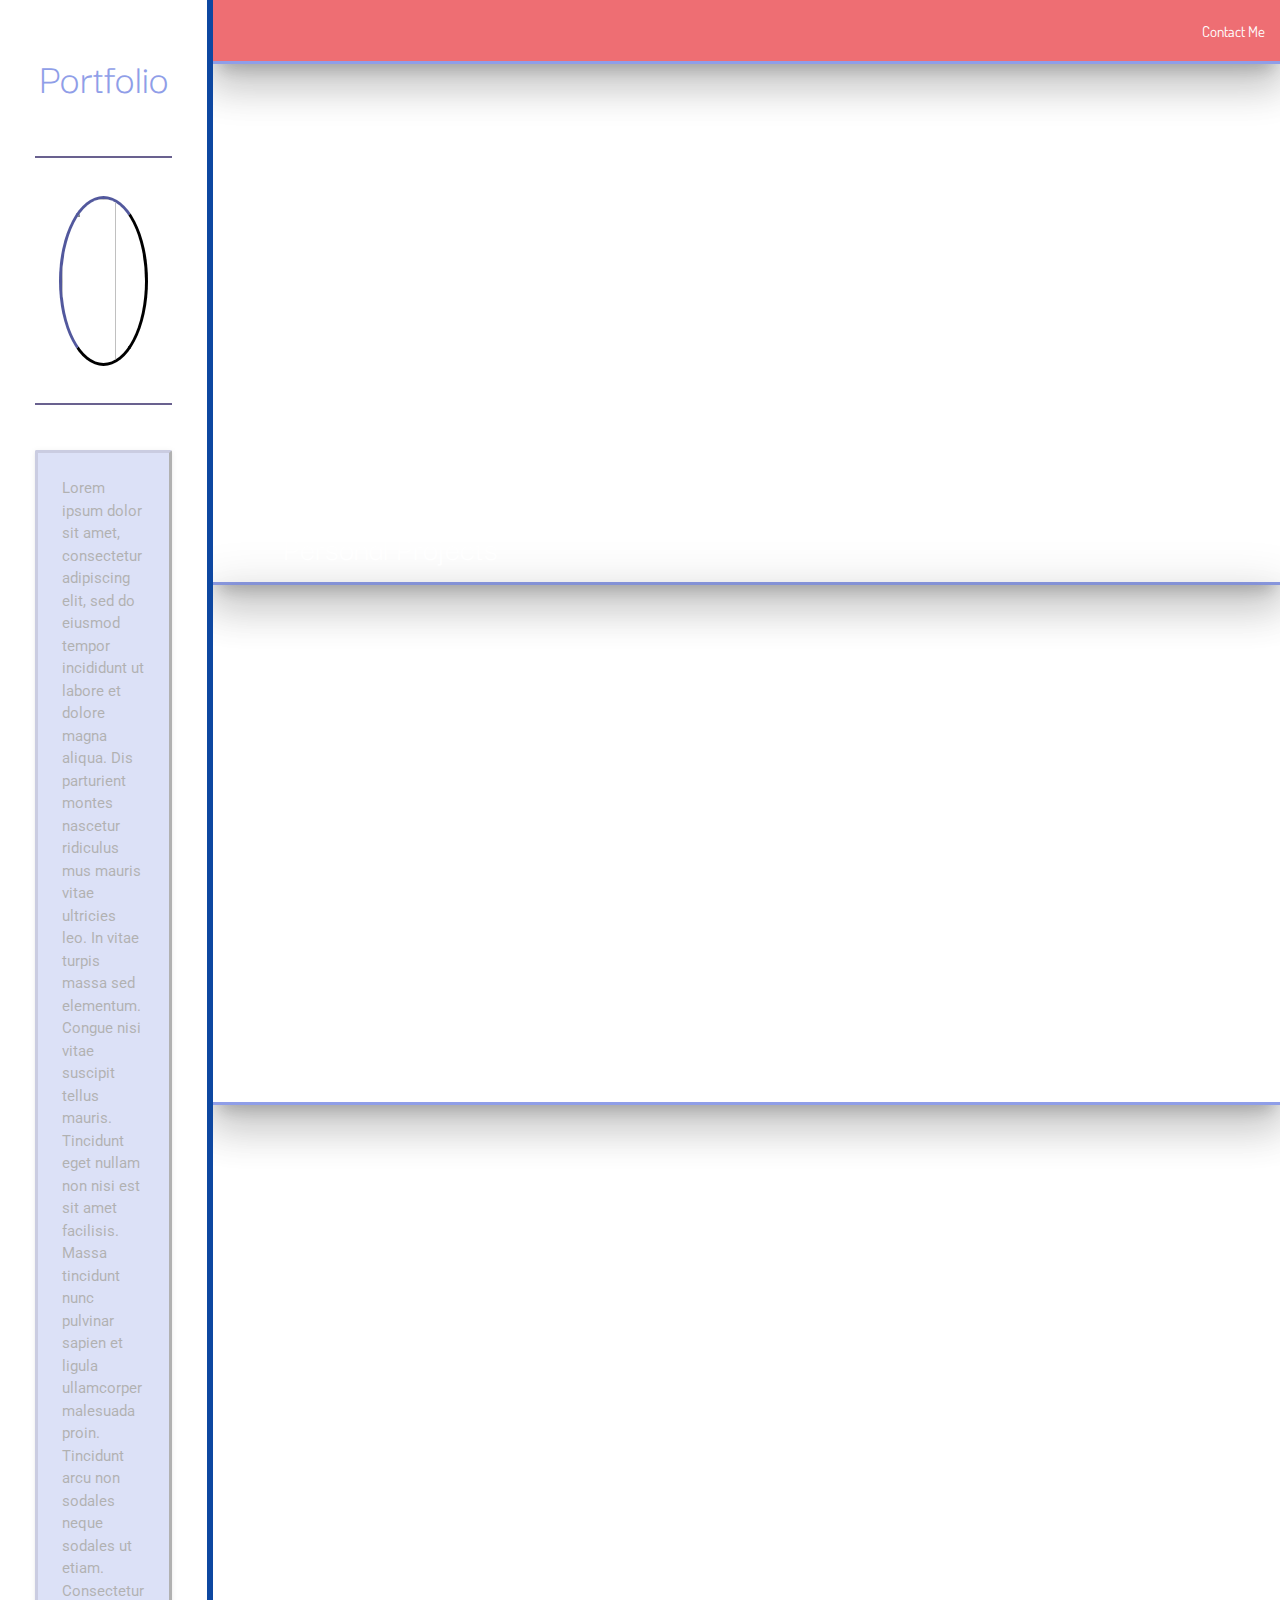
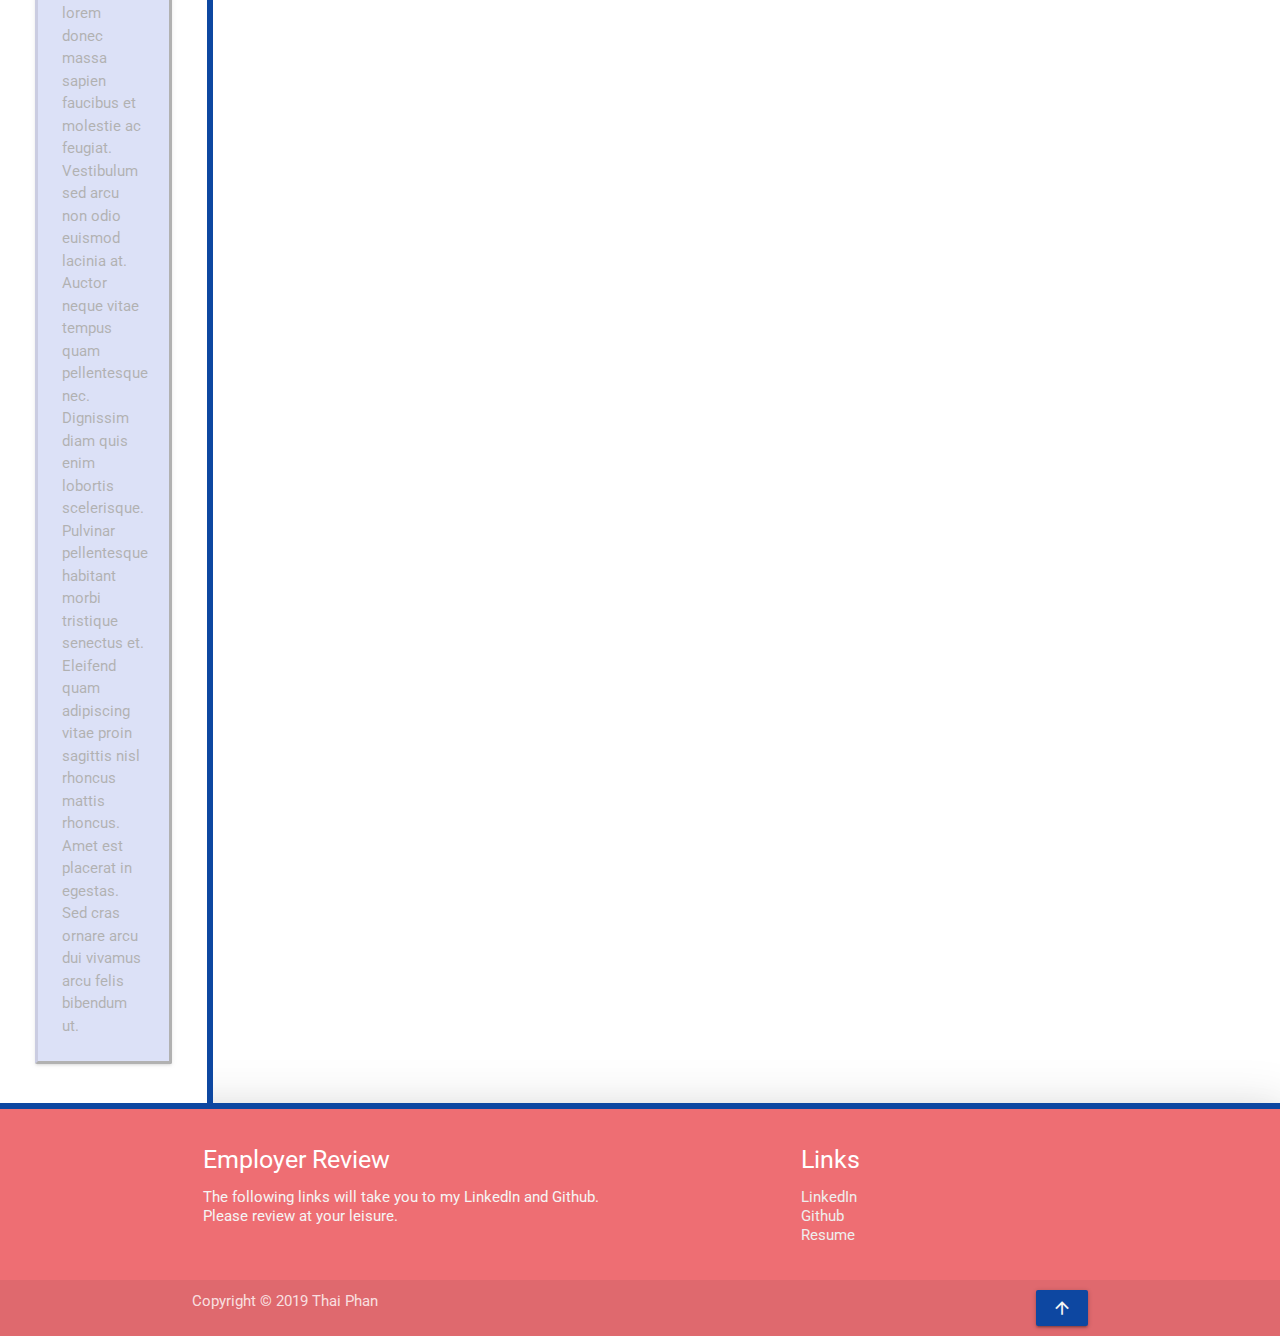
==== test.html @ 40a785ab "editing bio column" ====
<!DOCTYPE html>
<html lang="en-us">

    <head>
        <meta charset="UTF-8">
        <title>My Portfolio</title>

        <!-- CSS Files -->
        <link rel="stylesheet" type="text/css" href="assets/css/reset.css">
        <link rel="stylesheet" type="text/css" href="assets/css/test.css">

        <!-- Jquery CDN -->
        <script src="https://code.jquery.com/jquery-3.4.1.min.js" integrity="sha256-CSXorXvZcTkaix6Yvo6HppcZGetbYMGWSFlBw8HfCJo=" crossorigin="anonymous"></script>

        <!-- Compiled and minified JavaScript for materialize library/framework -->
        <script src="https://cdnjs.cloudflare.com/ajax/libs/materialize/1.0.0/js/materialize.min.js"></script>
        <!-- Compiled and minified CSS -->
        <link rel="stylesheet" href="https://cdnjs.cloudflare.com/ajax/libs/materialize/1.0.0/css/materialize.min.css">

        <!-- Fonts -->
        <link href="https://fonts.googleapis.com/css?family=Cinzel|Darker+Grotesque|Dosis|Roboto|Merriweather|Muli&display=swap" rel="stylesheet">

        <!-- Icons -->
        <link href="https://fonts.googleapis.com/icon?family=Material+Icons" rel="stylesheet">
    </head>

    <body>

        <!-- Beginning of Page Container -->
        <div class="container-fluid col-container">
            <!-- Begining of Page Row-->
            <div class="row row-flex" id="pageRow">
                
                <!-- Side Column -->
                <div class="col s2 card z-depth-0" id="sideBar">
                    <div class="card-content">
                        <h3 id="portfolio">Portfolio</h3>
                        <ul>
                            <li><hr></li>
                            <li><br></li>
                            <li><img id="avatar" src="assets/images/IMG_20190319_120400.jpg"></li>
                            <li><br></li>
                            <li><hr></li>
                            <li><br></li>
                            <li>
                                <div class="card" id="card-bio">
                                    <div class="card-content">
                                        <p id="bio">
                                            Lorem ipsum dolor sit amet, consectetur adipiscing elit, sed do eiusmod tempor incididunt ut labore et dolore magna aliqua. Dis parturient montes nascetur ridiculus mus mauris vitae ultricies leo. In vitae turpis massa sed elementum. Congue nisi vitae suscipit tellus mauris. Tincidunt eget nullam non nisi est sit amet facilisis. Massa tincidunt nunc pulvinar sapien et ligula ullamcorper malesuada proin. Tincidunt arcu non sodales neque sodales ut etiam. Consectetur lorem donec massa sapien faucibus et molestie ac feugiat. Vestibulum sed arcu non odio euismod lacinia at. Auctor neque vitae tempus quam pellentesque nec. Dignissim diam quis enim lobortis scelerisque. Pulvinar pellentesque habitant morbi tristique senectus et. Eleifend quam adipiscing vitae proin sagittis nisl rhoncus mattis rhoncus. Amet est placerat in egestas. Sed cras ornare arcu dui vivamus arcu felis bibendum ut. 
                                        </p>
                                    </div>
                                </div>
                            </li>
                        </ul>
                    </div>
                </div>

                <!-- Main Body -->
                <div class="col s10 container-fluid col-body" style="padding-right: 0px; padding-left: 0px;">
                    <div class="row" id="bodyRow">

                        <!-- Nav Bar -->
                        <nav class="col s12 z-depth-5" style="width: 100%">
                            <div id="nav-bg" class="row nav-wrapper">
                                <ul id="nav-mobile" class="right">
                                    <li><a id="competitive" class="nav-links">Contact Me</a></li>
                                </ul>
                            </div>
                        </nav>

                        <!-- Projects Parallax -->
                        <div id="parallax-container" class="parallax-container col s12">
                            <div class="parallax"><img src="assets/images/backgrounds/digital-art-forest-artwork-8k-87-3840x2160.jpg" style="width: 1000px; height: 800px;"></div>
                        </div>

                        <ul class="collapsible z-depth-5" style="margin: 0px; border: 0px;">
                            <li>
                                <div id="collap-head-projects" class="collapsible-header">
                                    <h4 id="pr" class="header">Personal Projects</h4>
                                </div>
                                <div id="collap-body-bg" class="collapsible-body">
                                
                                <!-- Container for Cards -->
                                <div class="container">
                                    <div class="row">

                                    <!-- Star Wars Game Card -->
                                    <div class="col s12 m7">
                                        <h5 class="thumb-title">Star Wars Game</h5>
                                        <div id="star-card" class="card horizontal z-depth-5">
                                            <div class="card-image">
                                                <a href="https://tp222.github.io/Star_Wars/" target="_blank"><img class="thumbnail" src="assets/images/thumbnails/star-wars.jpg" style="width: 350px; height: 200px;"></a>
                                            </div>
                                            <div class="card-stacked">
                                                <div class="cc-bg card-content">
                                                    <p class="thumb-text">A simple Star Wars click RPG game. Choose a player and battle it out against both friend and foe! See if you have what it takes to be the ultimate warrior!!</p>
                                                </div>
                                                <div id="cl-bg" class="card-action">
                                                    <a id="repository" href="https://github.com/tp222/Star_Wars.git" target="_blank">Repository</a>
                                                </div>
                                            </div>
                                        </div>
                                    </div>

                                    <!-- Halo Trivia Game Card -->
                                    <div class="col s12 m7">
                                        <h5 class="thumb-title">Halo Trivia Game</h5>
                                        <div id="halo-card" class="card horizontal z-depth-5">
                                            <div class="card-image">
                                                <a href="https://tp222.github.io/TriviaGame/" target="_blank"><img class="thumbnail" src="assets/images/thumbnails/halo-infinite-8k-d0-3840x2160.jpg" style="width: 350px; height: 200px;"></a>
                                            </div>
                                            <div class="card-stacked">
                                                <div class="cc-bg card-content">
                                                    <p class="thumb-text">A Halo Trivia Game. The covenant are on the attack!! Quickly join the fray and defend our comrades from enemy forces. Do you have what it takes to send our foes packing??</p>
                                                </div>
                                                <div id="cl-bg" class="card-action">
                                                    <a id="repository" href="https://github.com/tp222/TriviaGame.git" target="_blank">Repository</a>
                                                </div>
                                            </div>
                                        </div>
                                    </div>
                                    </div><!-- End of Cards Row -->
                                </div> <!-- End of Cards Container -->

                                    </div>
                                </li>
                            </ul> <!-- End of Projects Parallax -->

                            <!-- Group Projects Parallax -->
                            <div id="parallax-container" class="parallax-container col s12">
                                    <div class="parallax"><img src="assets/images/backgrounds/remembering-digital-art-landscape-5k-s1-3840x2160.jpg" style="width: 1000px; height: 800px;"></div>
                                </div>
        
                                <ul class="collapsible z-depth-5" style="margin: 0px; border: 0px;">
                                    <li>
                                        <div id="collap-head-group" class="collapsible-header">
                                            <h4 id="pr" class="header">Group Projects</h4>
                                        </div>
                                        <div id="collap-body-bg" class="collapsible-body">
                                        
                                        <!-- Container for Cards -->
                                        <div class="container">
                                            <div class="row">
        
                                            <!-- Ethnic Eats Card -->
                                            <div class="col s12 m7">
                                                <h5 class="thumb-title">Ethnic Eats</h5>
                                                <div id="ethnic-card" class="card horizontal z-depth-5">
                                                    <div class="card-image">
                                                        <a href="https://tp222.github.io/Project_1/" target="_blank"><img class="thumbnail" src="assets/images/thumbnails/scrnli_7_26_2019_1-36-22 PM.jpeg" style="width: 350px; height: 200px;"></a>
                                                    </div>
                                                    <div class="card-stacked">
                                                        <div class="cc-bg card-content">
                                                            <p class="thumb-text">This is the first group project I worked on. We made a recipe search website utilizing two inputs: ethnicity and ingredient.</p>
                                                        </div>
                                                        <div id="cl-bg" class="card-action">
                                                            <a id="repository" href="https://github.com/tp222/Project_1.git" target="_blank">Repository</a>
                                                        </div>
                                                    </div>
                                                </div>
                                            </div>
        
                                            <!-- Literary Fitness Card -->
                                            <div class="col s12 m7">
                                                <h5 class="thumb-title">Lit-Fit</h5>
                                                <div id="star-card" class="card horizontal z-depth-5">
                                                    <div class="card-image">
                                                        <a href="https://project2-teas.herokuapp.com/" target="_blank"><img class="thumbnail" src="assets/images/thumbnails/lit-fit.png" style="width: 350px; height: 200px;"></a>
                                                    </div>
                                                    <div class="card-stacked">
                                                        <div class="cc-bg card-content">
                                                            <p class="thumb-text">A simple Star Wars click RPG game. Choose a player and battle it out against both friend and foe! See if you have what it takes to be the ultimate warrior!!</p>
                                                        </div>
                                                        <div id="cl-bg" class="card-action">
                                                            <a id="repository" href="https://github.com/tp222/Star_Wars.git" target="_blank">Repository</a>
                                                        </div>
                                                    </div>
                                                </div>
                                            </div>
        
                                            </div><!-- End of Cards Row -->
                                        </div> <!-- End of Cards Container -->
        
                                            </div>
                                        </li>
                                    </ul>

                             <!-- Ending Parallax -->
                            <div id="parallax-container" class="parallax-container">
                                <div class="parallax"><img src="assets/images/backgrounds/swan-digital-art-4k-bg-3840x2160.jpg" style="width: 1000px; height: 800px;"></div>
                            </div>

                        </div> <!-- End of Body Row -->
                    </div> <!-- End of Body Container -->
                            

            </div> <!-- End of Page Row -->
        </div> <!-- End of Page Container -->

        <!-- Footer -->
        <div class="container-fluid">
                <footer id="footer" class="page-footer z-depth-5">
                    <div class="container">
                        <div class="row">
                        <div class="col l6 s12">
                            <h5 class="white-text">Employer Review</h5>
                            <p id="emp-comp" class="grey-text text-lighten-4">The following links will take you to my LinkedIn and Github. Please review at your leisure.</p>
                        </div>
                        <div class="col l4 offset-l2 s12">
                            <h5 class="white-text">Links</h5>
                            <ul id="employer-links">
                            <li><a class="link text-lighten-3" href="https://www.linkedin.com/in/thai-phan-a38241186/" target="_blank">LinkedIn</a></li>
                            <li><a class="link text-lighten-3" href="https://github.com/tp222" target="_blank">Github</a></li>
                            <li><a class="link text-lighten-3" href="dummy-resume.pdf" target="_blank">Resume</a></li>
                            </ul>
                        </div>
                        </div>
                    </div>
                    <div class="footer-copyright">
                        <div id="cr" class="container">
                            Copyright © 2019 Thai Phan
                            <a id="top" class="grey-text text-lighten-4 right waves-effect waves-light btn" href="#!"><i class="material-icons">
                                arrow_upward
                                </i></a>
                        </div>
                    </div>
                </footer>
            </div>

        <!-- Javascript File -->
        <script src="assets/javascript/logic.js"></script>
    </body>
    
 </html>
---- assets/css/test.css ----
.row-flex {
    display: flex;
}

#portfolio {
    text-align: center;
    font-family: 'Darker Grotesque', sans-serif;
    color: #8F9EE8;
    margin-bottom: 55px;
}

#collap-head-projects {
    padding-top: 5px;
    padding-bottom: 5px;
    color: white;
    background-image: url(../images/backgrounds/prism.png);
    border-bottom: solid 3px #8F9EE8;
}

#collap-head-group {
    padding-top: 5px;
    padding-bottom: 5px;
    color: white;
    background-image: url(../images/backgrounds/prism.png);
    border-bottom: solid 3px #8F9EE8;
}

#parallax-container {
    height: 450px;
}


.header {
    margin-top: 10px;
    margin-bottom: 10px;
    margin-left: 55px;
    font-family: 'Darker Grotesque', sans-serif;
}

#ethnic-card {
    border-left: solid 5px #0d47a1;
}

#star-card {
    border-left: solid 5px #0d47a1;
}

#halo-card {
    border-left: solid 5px #0d47a1;
}

#collap-body-bg {
    background-image: url(../images/backgrounds/interlaced.png);
}

.cc-bg {
    background-color: #e0e0e0;
    /*background-image: url(../images/backgrounds/random_grey_variations.png);*/
}

#cl-bg {
    background-color: #64b5f6;
}

#repository {
    color: white;
}

.link {
    color: #eeeeee;
}

.link:hover {
    color: turquoise;
}

#employer-links {
    line-height: 0.20in;
}

.thumbnail {
    width: 350px;
    height: 250px;
    opacity: 0.8;
}

.thumbnail:hover {
    opacity: 1.0;
}

#emp-comp {
    line-height: 0.20in;
}

#top {
    background-color: #0d47a1;
}

#avatar {
    border-radius: 50%;
    display: block;
    margin-left: auto;
    margin-right: auto;
    width: 65%;
    height: 170px;
    border: outset 3px #262949;
}

#sideBar {
    border-radius: 0%;
    margin: 0px;
    border-right: solid 6px #0d47a1 ;
    background-image: url(../images/backgrounds/prism.png);
}

#bio {
    color: black;
}

#card-bio {
    opacity: 0.3;
    background-color: #8F9EE8;
    border: outset 3px #262949;
}

#pageRow {
    margin: 0px;
}

#bodyRow {
    margin: 0px;
}

hr { display: block; height: 1px;
    border: 0; border-top: 2px solid #69618F;
    margin: 1em 0; padding: 0; }

#nav-bg {
    background-image: url(../images/backgrounds/prism.png);
    border-bottom: solid 3px #8F9EE8;
}

.nav-links {
    font-family: 'Dosis', sans-serif;
}

#footer {
    background-image: url(../images/backgrounds/prism.png);
    border-top: solid 6px #0d47a1;
}
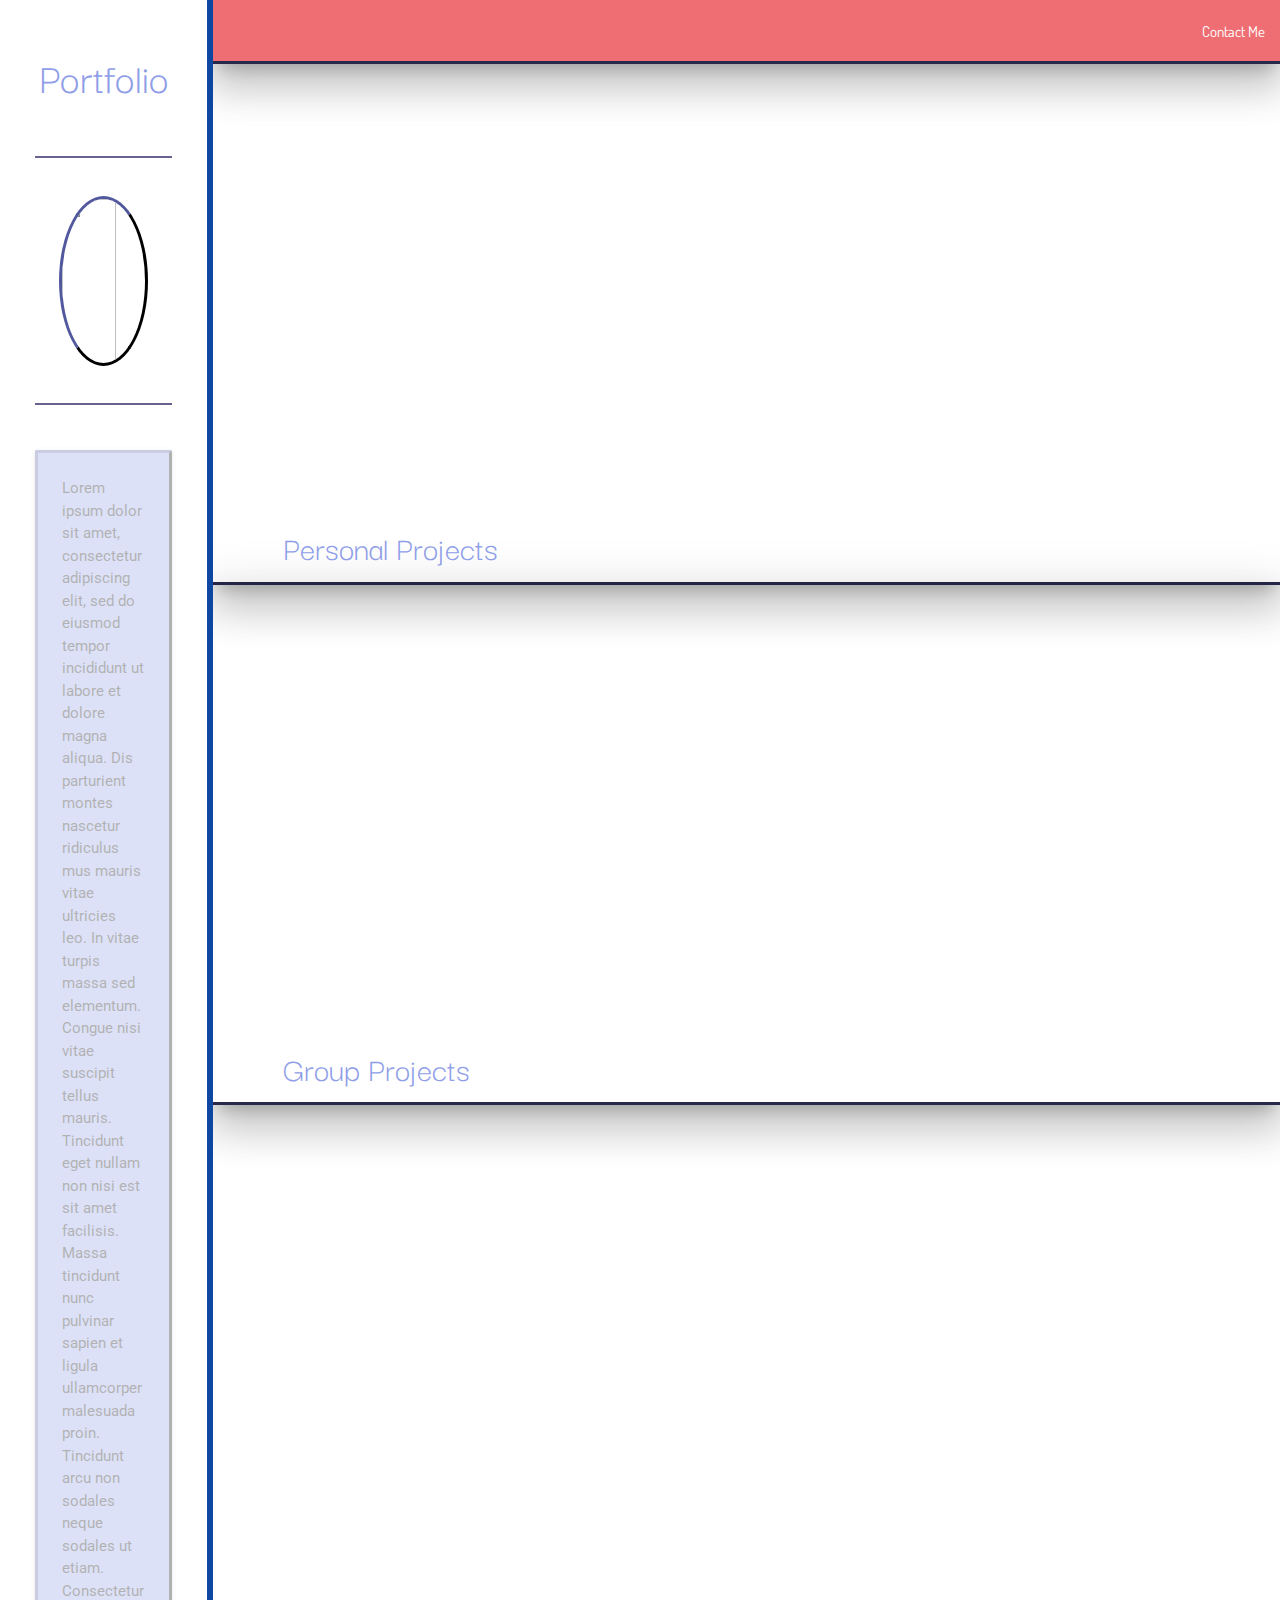
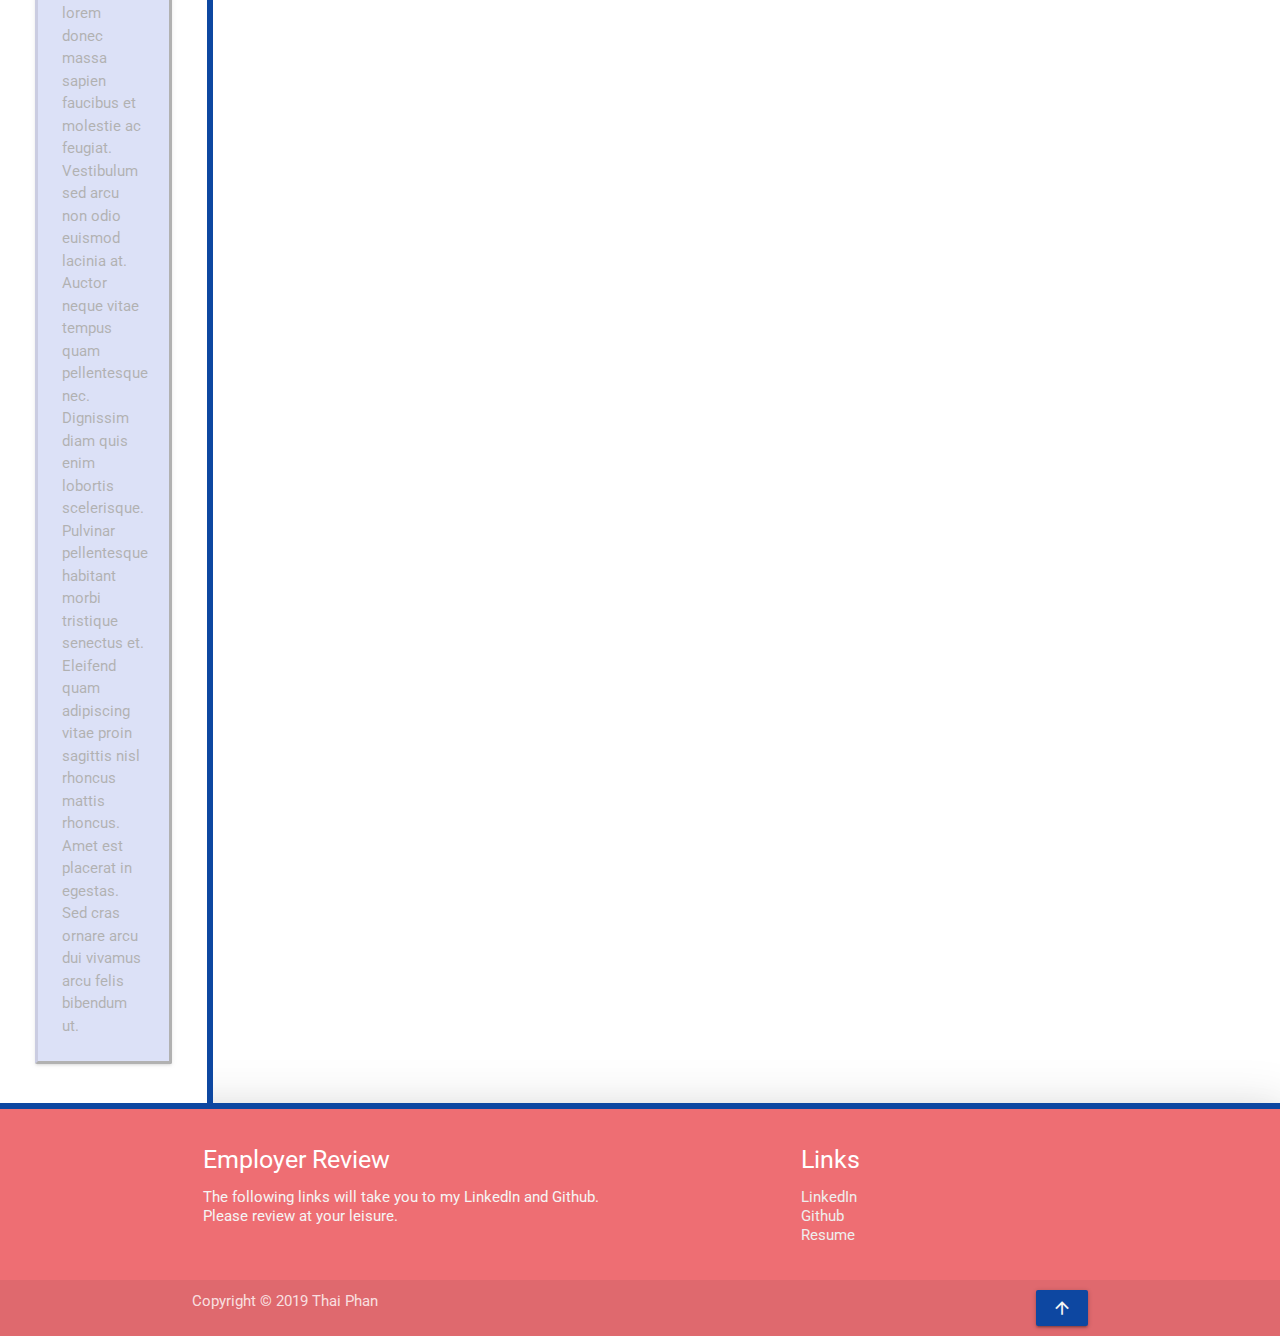
==== commit 35deffdc: "update css" ====
--- a/test.html
+++ b/test.html
@@ -68,7 +68,7 @@
                             </div>
                         </nav>
 
-                        <!-- Projects Parallax -->
+                        <!-- Personal Projects Parallax -->
                         <div id="parallax-container" class="parallax-container col s12">
                             <div class="parallax"><img src="assets/images/backgrounds/digital-art-forest-artwork-8k-87-3840x2160.jpg" style="width: 1000px; height: 800px;"></div>
                         </div>
@@ -80,56 +80,57 @@
                                 </div>
                                 <div id="collap-body-bg" class="collapsible-body">
                                 
-                                <!-- Container for Cards -->
-                                <div class="container">
-                                    <div class="row">
-
-                                    <!-- Star Wars Game Card -->
-                                    <div class="col s12 m7">
-                                        <h5 class="thumb-title">Star Wars Game</h5>
-                                        <div id="star-card" class="card horizontal z-depth-5">
-                                            <div class="card-image">
-                                                <a href="https://tp222.github.io/Star_Wars/" target="_blank"><img class="thumbnail" src="assets/images/thumbnails/star-wars.jpg" style="width: 350px; height: 200px;"></a>
+                                    <!-- Container for Personal Projects Cards -->
+                                    <div class="container">
+                                        <div class="row">
+
+                                            <!-- Star Wars Game Card -->
+                                            <div class="col s12 m7">
+                                                <h5 class="thumb-title">Star Wars Game</h5>
+                                                <div id="project-card" class="card horizontal z-depth-5">
+                                                    <div class="card-image">
+                                                        <a href="https://tp222.github.io/Star_Wars/" target="_blank"><img class="thumbnail" src="assets/images/thumbnails/star-wars.jpg" style="width: 350px; height: 200px;"></a>
+                                                    </div>
+                                                    <div class="card-stacked">
+                                                        <div class="cc-bg card-content">
+                                                            <p class="thumb-text">A simple Star Wars click RPG game. Choose a player and battle it out against both friend and foe! See if you have what it takes to be the ultimate warrior!!</p>
+                                                        </div>
+                                                        <div id="cl-bg" class="card-action">
+                                                            <a id="repository" href="https://github.com/tp222/Star_Wars.git" target="_blank">Repository</a>
+                                                        </div>
+                                                    </div>
+                                                </div>
                                             </div>
-                                            <div class="card-stacked">
-                                                <div class="cc-bg card-content">
-                                                    <p class="thumb-text">A simple Star Wars click RPG game. Choose a player and battle it out against both friend and foe! See if you have what it takes to be the ultimate warrior!!</p>
-                                                </div>
-                                                <div id="cl-bg" class="card-action">
-                                                    <a id="repository" href="https://github.com/tp222/Star_Wars.git" target="_blank">Repository</a>
+
+                                            <!-- Halo Trivia Game Card -->
+                                            <div class="col s12 m7">
+                                                <h5 class="thumb-title">Halo Trivia Game</h5>
+                                                <div id="project-card" class="card horizontal z-depth-5">
+                                                    <div class="card-image">
+                                                        <a href="https://tp222.github.io/TriviaGame/" target="_blank"><img class="thumbnail" src="assets/images/thumbnails/halo-infinite-8k-d0-3840x2160.jpg" style="width: 350px; height: 200px;"></a>
+                                                    </div>
+                                                    <div class="card-stacked">
+                                                        <div class="cc-bg card-content">
+                                                            <p class="thumb-text">A Halo Trivia Game. The covenant are on the attack!! Quickly join the fray and defend our comrades from enemy forces. Do you have what it takes to send our foes packing??</p>
+                                                        </div>
+                                                        <div id="cl-bg" class="card-action">
+                                                            <a id="repository" href="https://github.com/tp222/TriviaGame.git" target="_blank">Repository</a>
+                                                        </div>
+                                                    </div>
                                                 </div>
                                             </div>
-                                        </div>
-                                    </div>
-
-                                    <!-- Halo Trivia Game Card -->
-                                    <div class="col s12 m7">
-                                        <h5 class="thumb-title">Halo Trivia Game</h5>
-                                        <div id="halo-card" class="card horizontal z-depth-5">
-                                            <div class="card-image">
-                                                <a href="https://tp222.github.io/TriviaGame/" target="_blank"><img class="thumbnail" src="assets/images/thumbnails/halo-infinite-8k-d0-3840x2160.jpg" style="width: 350px; height: 200px;"></a>
-                                            </div>
-                                            <div class="card-stacked">
-                                                <div class="cc-bg card-content">
-                                                    <p class="thumb-text">A Halo Trivia Game. The covenant are on the attack!! Quickly join the fray and defend our comrades from enemy forces. Do you have what it takes to send our foes packing??</p>
-                                                </div>
-                                                <div id="cl-bg" class="card-action">
-                                                    <a id="repository" href="https://github.com/tp222/TriviaGame.git" target="_blank">Repository</a>
-                                                </div>
-                                            </div>
-                                        </div>
-                                    </div>
-                                    </div><!-- End of Cards Row -->
-                                </div> <!-- End of Cards Container -->
-
-                                    </div>
-                                </li>
-                            </ul> <!-- End of Projects Parallax -->
+
+                                        </div><!-- End of Cards Row -->
+                                    </div> <!-- End of Cards Container -->
+
+                                </div>
+                            </li>
+                        </ul> <!-- End of Personal Projects Parallax -->
 
                             <!-- Group Projects Parallax -->
                             <div id="parallax-container" class="parallax-container col s12">
                                     <div class="parallax"><img src="assets/images/backgrounds/remembering-digital-art-landscape-5k-s1-3840x2160.jpg" style="width: 1000px; height: 800px;"></div>
-                                </div>
+                            </div>
         
                                 <ul class="collapsible z-depth-5" style="margin: 0px; border: 0px;">
                                     <li>
@@ -138,54 +139,54 @@
                                         </div>
                                         <div id="collap-body-bg" class="collapsible-body">
                                         
-                                        <!-- Container for Cards -->
+                                        <!-- Container for Group Project Cards -->
                                         <div class="container">
                                             <div class="row">
         
-                                            <!-- Ethnic Eats Card -->
-                                            <div class="col s12 m7">
-                                                <h5 class="thumb-title">Ethnic Eats</h5>
-                                                <div id="ethnic-card" class="card horizontal z-depth-5">
-                                                    <div class="card-image">
-                                                        <a href="https://tp222.github.io/Project_1/" target="_blank"><img class="thumbnail" src="assets/images/thumbnails/scrnli_7_26_2019_1-36-22 PM.jpeg" style="width: 350px; height: 200px;"></a>
-                                                    </div>
-                                                    <div class="card-stacked">
-                                                        <div class="cc-bg card-content">
-                                                            <p class="thumb-text">This is the first group project I worked on. We made a recipe search website utilizing two inputs: ethnicity and ingredient.</p>
-                                                        </div>
-                                                        <div id="cl-bg" class="card-action">
-                                                            <a id="repository" href="https://github.com/tp222/Project_1.git" target="_blank">Repository</a>
-                                                        </div>
-                                                    </div>
-                                                </div>
-                                            </div>
-        
-                                            <!-- Literary Fitness Card -->
-                                            <div class="col s12 m7">
-                                                <h5 class="thumb-title">Lit-Fit</h5>
-                                                <div id="star-card" class="card horizontal z-depth-5">
-                                                    <div class="card-image">
-                                                        <a href="https://project2-teas.herokuapp.com/" target="_blank"><img class="thumbnail" src="assets/images/thumbnails/lit-fit.png" style="width: 350px; height: 200px;"></a>
-                                                    </div>
-                                                    <div class="card-stacked">
-                                                        <div class="cc-bg card-content">
-                                                            <p class="thumb-text">A simple Star Wars click RPG game. Choose a player and battle it out against both friend and foe! See if you have what it takes to be the ultimate warrior!!</p>
-                                                        </div>
-                                                        <div id="cl-bg" class="card-action">
-                                                            <a id="repository" href="https://github.com/tp222/Star_Wars.git" target="_blank">Repository</a>
-                                                        </div>
-                                                    </div>
-                                                </div>
-                                            </div>
-        
+                                                <!-- Ethnic Eats Card -->
+                                                <div class="col s12 m7">
+                                                    <h5 class="thumb-title">Ethnic Eats</h5>
+                                                    <div id="project-card" class="card horizontal z-depth-5">
+                                                        <div class="card-image">
+                                                            <a href="https://tp222.github.io/Project_1/" target="_blank"><img class="thumbnail" src="assets/images/thumbnails/scrnli_7_26_2019_1-36-22 PM.jpeg" style="width: 350px; height: 200px;"></a>
+                                                        </div>
+                                                        <div class="card-stacked">
+                                                            <div class="cc-bg card-content">
+                                                                <p class="thumb-text">This is the first group project I worked on. We made a recipe search website utilizing two inputs: ethnicity and ingredient.</p>
+                                                            </div>
+                                                            <div id="cl-bg" class="card-action">
+                                                                <a id="repository" href="https://github.com/tp222/Project_1.git" target="_blank">Repository</a>
+                                                            </div>
+                                                        </div>
+                                                    </div>
+                                                </div>
+            
+                                                <!-- Literary Fitness Card -->
+                                                <div class="col s12 m7">
+                                                    <h5 class="thumb-title">Lit-Fit</h5>
+                                                    <div id="project-card" class="card horizontal z-depth-5">
+                                                        <div class="card-image">
+                                                            <a href="https://project2-teas.herokuapp.com/" target="_blank"><img class="thumbnail" src="assets/images/thumbnails/lit-fit.png" style="width: 350px; height: 200px;"></a>
+                                                        </div>
+                                                        <div class="card-stacked">
+                                                            <div class="cc-bg card-content">
+                                                                <p class="thumb-text">A simple Star Wars click RPG game. Choose a player and battle it out against both friend and foe! See if you have what it takes to be the ultimate warrior!!</p>
+                                                            </div>
+                                                            <div id="cl-bg" class="card-action">
+                                                                <a id="repository" href="https://github.com/tp222/Project-2.git" target="_blank">Repository</a>
+                                                            </div>
+                                                        </div>
+                                                    </div>
+                                                </div>
+            
                                             </div><!-- End of Cards Row -->
                                         </div> <!-- End of Cards Container -->
         
-                                            </div>
-                                        </li>
-                                    </ul>
-
-                             <!-- Ending Parallax -->
+                                        </div>
+                                    </li>
+                                </ul> <!-- End of Group Projects Parallax -->
+                            
+                            <!-- Ending Parallax -->
                             <div id="parallax-container" class="parallax-container">
                                 <div class="parallax"><img src="assets/images/backgrounds/swan-digital-art-4k-bg-3840x2160.jpg" style="width: 1000px; height: 800px;"></div>
                             </div>
@@ -193,42 +194,40 @@
                         </div> <!-- End of Body Row -->
                     </div> <!-- End of Body Container -->
                             
-
             </div> <!-- End of Page Row -->
         </div> <!-- End of Page Container -->
 
         <!-- Footer -->
-        <div class="container-fluid">
-                <footer id="footer" class="page-footer z-depth-5">
-                    <div class="container">
-                        <div class="row">
-                        <div class="col l6 s12">
-                            <h5 class="white-text">Employer Review</h5>
-                            <p id="emp-comp" class="grey-text text-lighten-4">The following links will take you to my LinkedIn and Github. Please review at your leisure.</p>
-                        </div>
-                        <div class="col l4 offset-l2 s12">
-                            <h5 class="white-text">Links</h5>
-                            <ul id="employer-links">
-                            <li><a class="link text-lighten-3" href="https://www.linkedin.com/in/thai-phan-a38241186/" target="_blank">LinkedIn</a></li>
-                            <li><a class="link text-lighten-3" href="https://github.com/tp222" target="_blank">Github</a></li>
-                            <li><a class="link text-lighten-3" href="dummy-resume.pdf" target="_blank">Resume</a></li>
-                            </ul>
-                        </div>
-                        </div>
-                    </div>
-                    <div class="footer-copyright">
-                        <div id="cr" class="container">
-                            Copyright © 2019 Thai Phan
-                            <a id="top" class="grey-text text-lighten-4 right waves-effect waves-light btn" href="#!"><i class="material-icons">
-                                arrow_upward
-                                </i></a>
-                        </div>
-                    </div>
-                </footer>
+        <footer id="footer" class="page-footer z-depth-5">
+            <div class="container">
+                <div class="row">
+                <div class="col l6 s12">
+                    <h5 class="white-text">Employer Review</h5>
+                    <p id="emp-comp" class="grey-text text-lighten-4">The following links will take you to my LinkedIn and Github. Please review at your leisure.</p>
+                </div>
+                <div class="col l4 offset-l2 s12">
+                    <h5 class="white-text">Links</h5>
+                    <ul id="employer-links">
+                    <li><a class="link text-lighten-3" href="https://www.linkedin.com/in/thai-phan-a38241186/" target="_blank">LinkedIn</a></li>
+                    <li><a class="link text-lighten-3" href="https://github.com/tp222" target="_blank">Github</a></li>
+                    <li><a class="link text-lighten-3" href="dummy-resume.pdf" target="_blank">Resume</a></li>
+                    </ul>
+                </div>
+                </div>
             </div>
-
+            <div class="footer-copyright">
+                <div id="cr" class="container">
+                    Copyright © 2019 Thai Phan
+                    <a id="top" class="grey-text text-lighten-4 right waves-effect waves-light btn" href="#!"><i class="material-icons">
+                        arrow_upward
+                        </i></a>
+                </div>
+            </div>
+        </footer>
+            
         <!-- Javascript File -->
         <script src="assets/javascript/logic.js"></script>
+
     </body>
     
  </html>--- a/assets/css/test.css
+++ b/assets/css/test.css
@@ -12,17 +12,26 @@
 #collap-head-projects {
     padding-top: 5px;
     padding-bottom: 5px;
-    color: white;
+    color: #8F9EE8;
     background-image: url(../images/backgrounds/prism.png);
-    border-bottom: solid 3px #8F9EE8;
+    border-bottom: solid 3px #262949;
 }
 
 #collap-head-group {
     padding-top: 5px;
     padding-bottom: 5px;
-    color: white;
+    color: #8F9EE8;
     background-image: url(../images/backgrounds/prism.png);
-    border-bottom: solid 3px #8F9EE8;
+    border-bottom: solid 3px #262949;
+}
+
+.header:hover {
+    color: black;
+    text-shadow:
+		-1px -1px 0 #0d47a1,
+		1px -1px 0 #0d47a1,
+		-1px 1px 0 #0d47a1,
+		1px 1px 0 #0d47a1;
 }
 
 #parallax-container {
@@ -37,16 +46,10 @@
     font-family: 'Darker Grotesque', sans-serif;
 }
 
-#ethnic-card {
+#project-card {
     border-left: solid 5px #0d47a1;
-}
-
-#star-card {
-    border-left: solid 5px #0d47a1;
-}
-
-#halo-card {
-    border-left: solid 5px #0d47a1;
+    margin-left: auto;
+    margin-right: auto;
 }
 
 #collap-body-bg {
@@ -86,6 +89,15 @@
 
 .thumbnail:hover {
     opacity: 1.0;
+}
+
+.thumb-title {
+    font-family: 'Merriweather', serif;
+}
+
+.thumb-text {
+    line-height: 0.2in;
+    font-family: 'Muli', sans-serif;
 }
 
 #emp-comp {
@@ -137,7 +149,7 @@
 
 #nav-bg {
     background-image: url(../images/backgrounds/prism.png);
-    border-bottom: solid 3px #8F9EE8;
+    border-bottom: solid 3px #262949;
 }
 
 .nav-links {
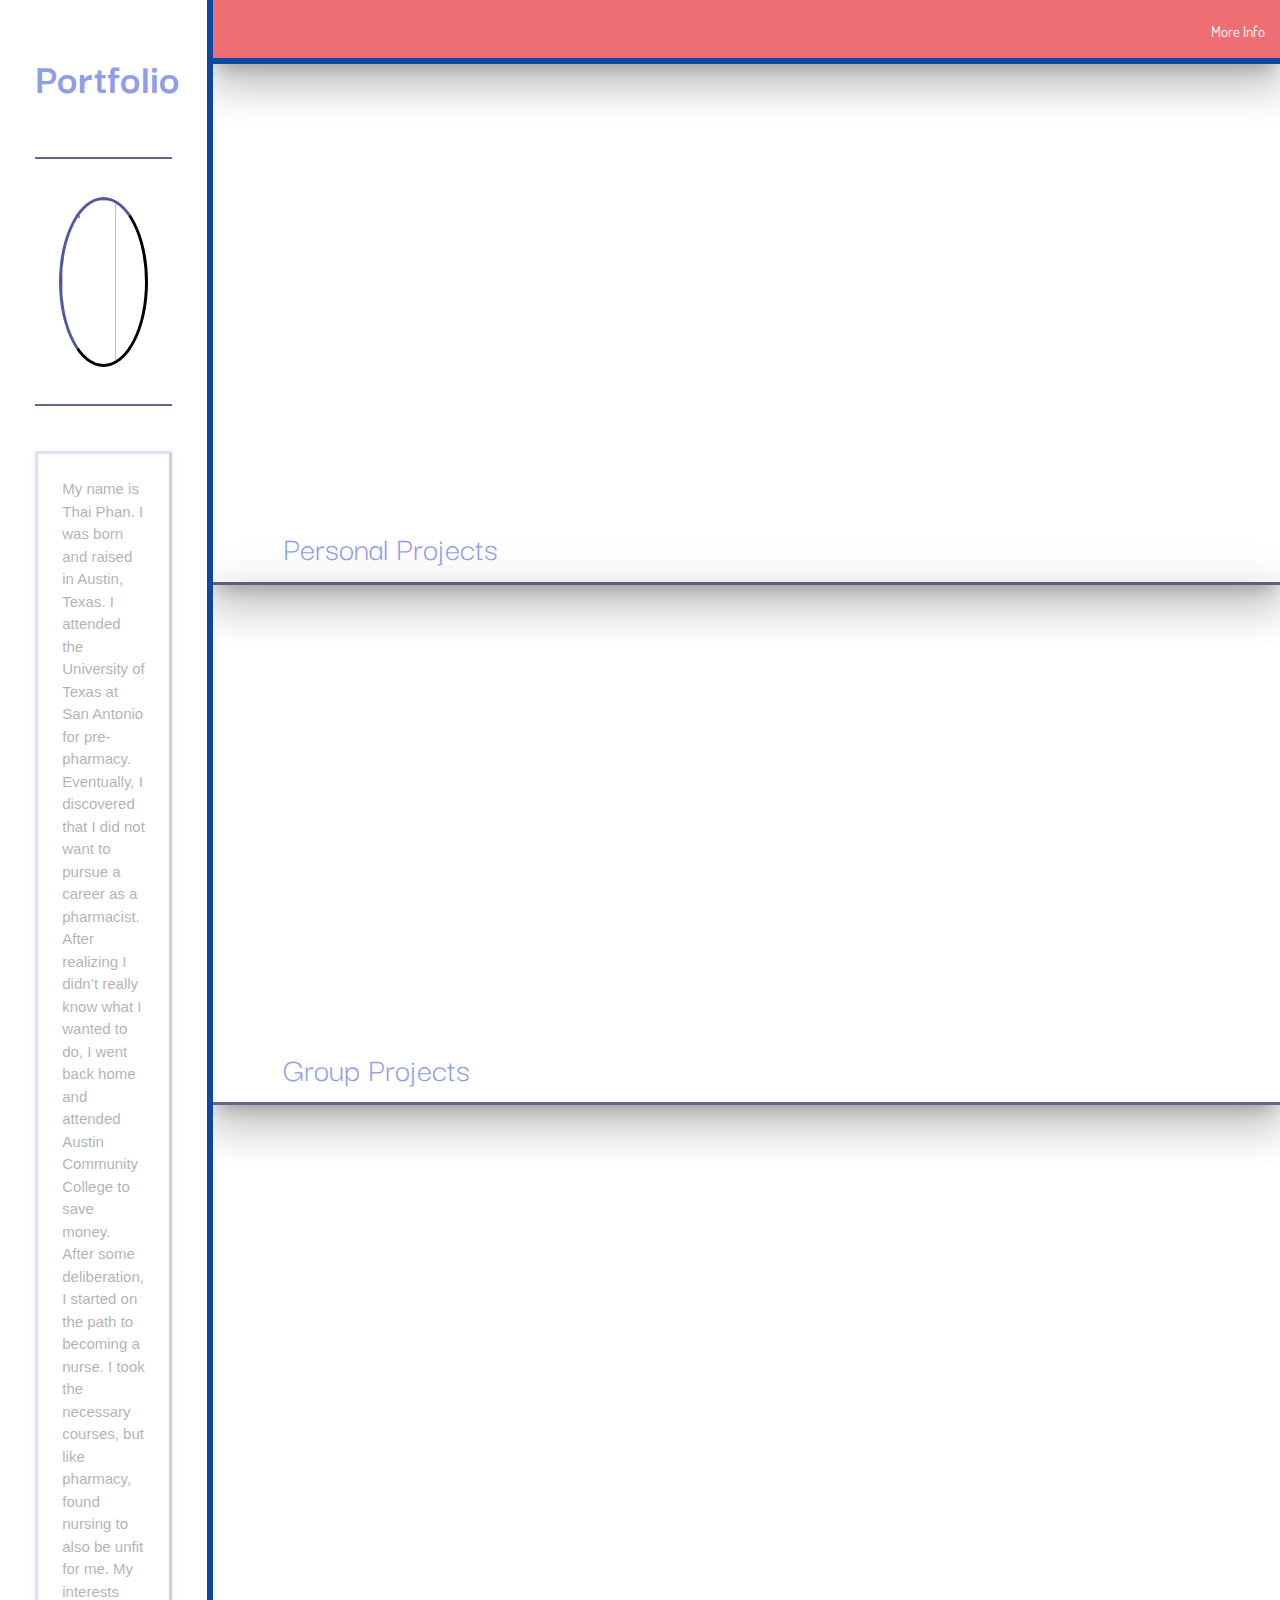
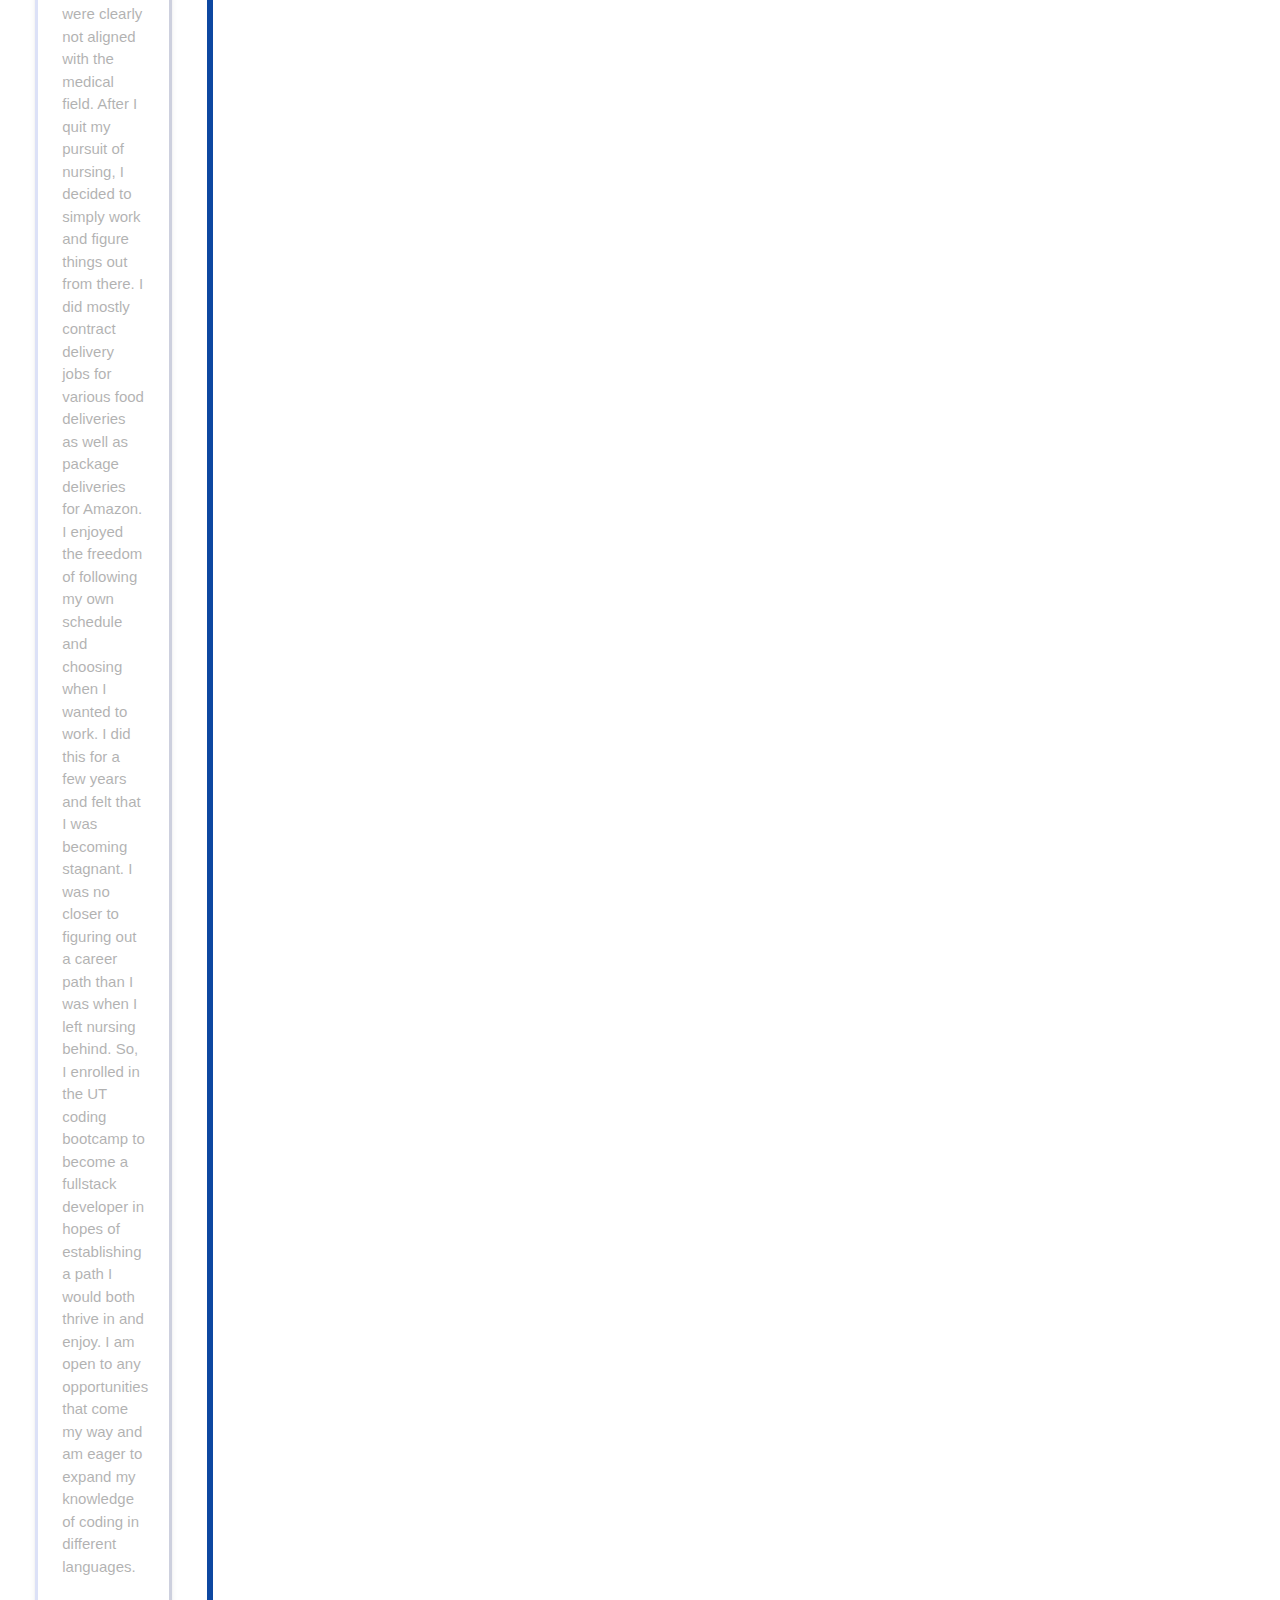
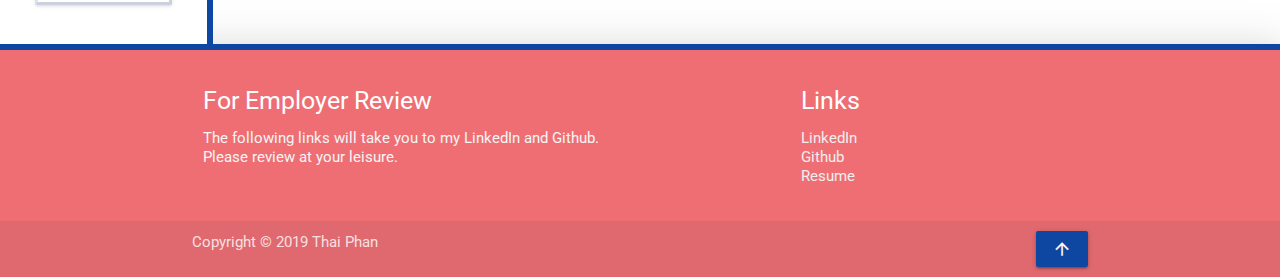
==== commit d2ff9fa9: "linked my profil github" ====
--- a/test.html
+++ b/test.html
@@ -34,7 +34,7 @@
                 <!-- Side Column -->
                 <div class="col s2 card z-depth-0" id="sideBar">
                     <div class="card-content">
-                        <h3 id="portfolio">Portfolio</h3>
+                        <h3 style="text-align: center; margin-bottom: 55px;"><a id="portfolio" href="https://github.com/tp222/My-Porfolio.git" target="_blank">Portfolio</a></h3>
                         <ul>
                             <li><hr></li>
                             <li><br></li>
@@ -46,7 +46,7 @@
                                 <div class="card" id="card-bio">
                                     <div class="card-content">
                                         <p id="bio">
-                                            Lorem ipsum dolor sit amet, consectetur adipiscing elit, sed do eiusmod tempor incididunt ut labore et dolore magna aliqua. Dis parturient montes nascetur ridiculus mus mauris vitae ultricies leo. In vitae turpis massa sed elementum. Congue nisi vitae suscipit tellus mauris. Tincidunt eget nullam non nisi est sit amet facilisis. Massa tincidunt nunc pulvinar sapien et ligula ullamcorper malesuada proin. Tincidunt arcu non sodales neque sodales ut etiam. Consectetur lorem donec massa sapien faucibus et molestie ac feugiat. Vestibulum sed arcu non odio euismod lacinia at. Auctor neque vitae tempus quam pellentesque nec. Dignissim diam quis enim lobortis scelerisque. Pulvinar pellentesque habitant morbi tristique senectus et. Eleifend quam adipiscing vitae proin sagittis nisl rhoncus mattis rhoncus. Amet est placerat in egestas. Sed cras ornare arcu dui vivamus arcu felis bibendum ut. 
+                                            My name is Thai Phan. I was born and raised in Austin, Texas. I attended the University of Texas at San Antonio for pre-pharmacy. Eventually, I discovered that I did not want to pursue a career as a pharmacist. After realizing I didn’t really know what I wanted to do, I went back home and attended Austin Community College to save money. After some deliberation, I started on the path to becoming a nurse. I took the necessary courses, but like pharmacy, found nursing to also be unfit for me. My interests were clearly not aligned with the medical field. After I quit my pursuit of nursing, I decided to simply work and figure things out from there. I did mostly contract delivery jobs for various food deliveries as well as package deliveries for Amazon. I enjoyed the freedom of following my own schedule and choosing when I wanted to work. I did this for a few years and felt that I was becoming stagnant. I was no closer to figuring out a career path than I was when I left nursing behind. So, I enrolled in the UT coding bootcamp to become a fullstack developer in hopes of establishing a path I would both thrive in and enjoy. I am open to any opportunities that come my way and am eager to expand my knowledge of coding in different languages.
                                         </p>
                                     </div>
                                 </div>
@@ -63,7 +63,7 @@
                         <nav class="col s12 z-depth-5" style="width: 100%">
                             <div id="nav-bg" class="row nav-wrapper">
                                 <ul id="nav-mobile" class="right">
-                                    <li><a id="competitive" class="nav-links">Contact Me</a></li>
+                                    <li><a id="competitive" class="nav-links">More Info</a></li>
                                 </ul>
                             </div>
                         </nav>
@@ -202,7 +202,7 @@
             <div class="container">
                 <div class="row">
                 <div class="col l6 s12">
-                    <h5 class="white-text">Employer Review</h5>
+                    <h5 class="white-text">For Employer Review</h5>
                     <p id="emp-comp" class="grey-text text-lighten-4">The following links will take you to my LinkedIn and Github. Please review at your leisure.</p>
                 </div>
                 <div class="col l4 offset-l2 s12">
--- a/assets/css/test.css
+++ b/assets/css/test.css
@@ -3,10 +3,9 @@
 }
 
 #portfolio {
-    text-align: center;
     font-family: 'Darker Grotesque', sans-serif;
     color: #8F9EE8;
-    margin-bottom: 55px;
+    font-weight: bold;
 }
 
 #collap-head-projects {
@@ -14,7 +13,7 @@
     padding-bottom: 5px;
     color: #8F9EE8;
     background-image: url(../images/backgrounds/prism.png);
-    border-bottom: solid 3px #262949;
+    border-bottom: solid 3px #69618F;
 }
 
 #collap-head-group {
@@ -22,16 +21,7 @@
     padding-bottom: 5px;
     color: #8F9EE8;
     background-image: url(../images/backgrounds/prism.png);
-    border-bottom: solid 3px #262949;
-}
-
-.header:hover {
-    color: black;
-    text-shadow:
-		-1px -1px 0 #0d47a1,
-		1px -1px 0 #0d47a1,
-		-1px 1px 0 #0d47a1,
-		1px 1px 0 #0d47a1;
+    border-bottom: solid 3px #69618F;
 }
 
 #parallax-container {
@@ -127,12 +117,14 @@
 
 #bio {
     color: black;
+    font-family: Arial, Helvetica, sans-serif;
+    
 }
 
 #card-bio {
     opacity: 0.3;
-    background-color: #8F9EE8;
-    border: outset 3px #262949;
+    background-color: white;
+    border: outset 3px #8F9EE8;
 }
 
 #pageRow {
@@ -149,7 +141,7 @@
 
 #nav-bg {
     background-image: url(../images/backgrounds/prism.png);
-    border-bottom: solid 3px #262949;
+    border-bottom: solid 6px #0d47a1;
 }
 
 .nav-links {
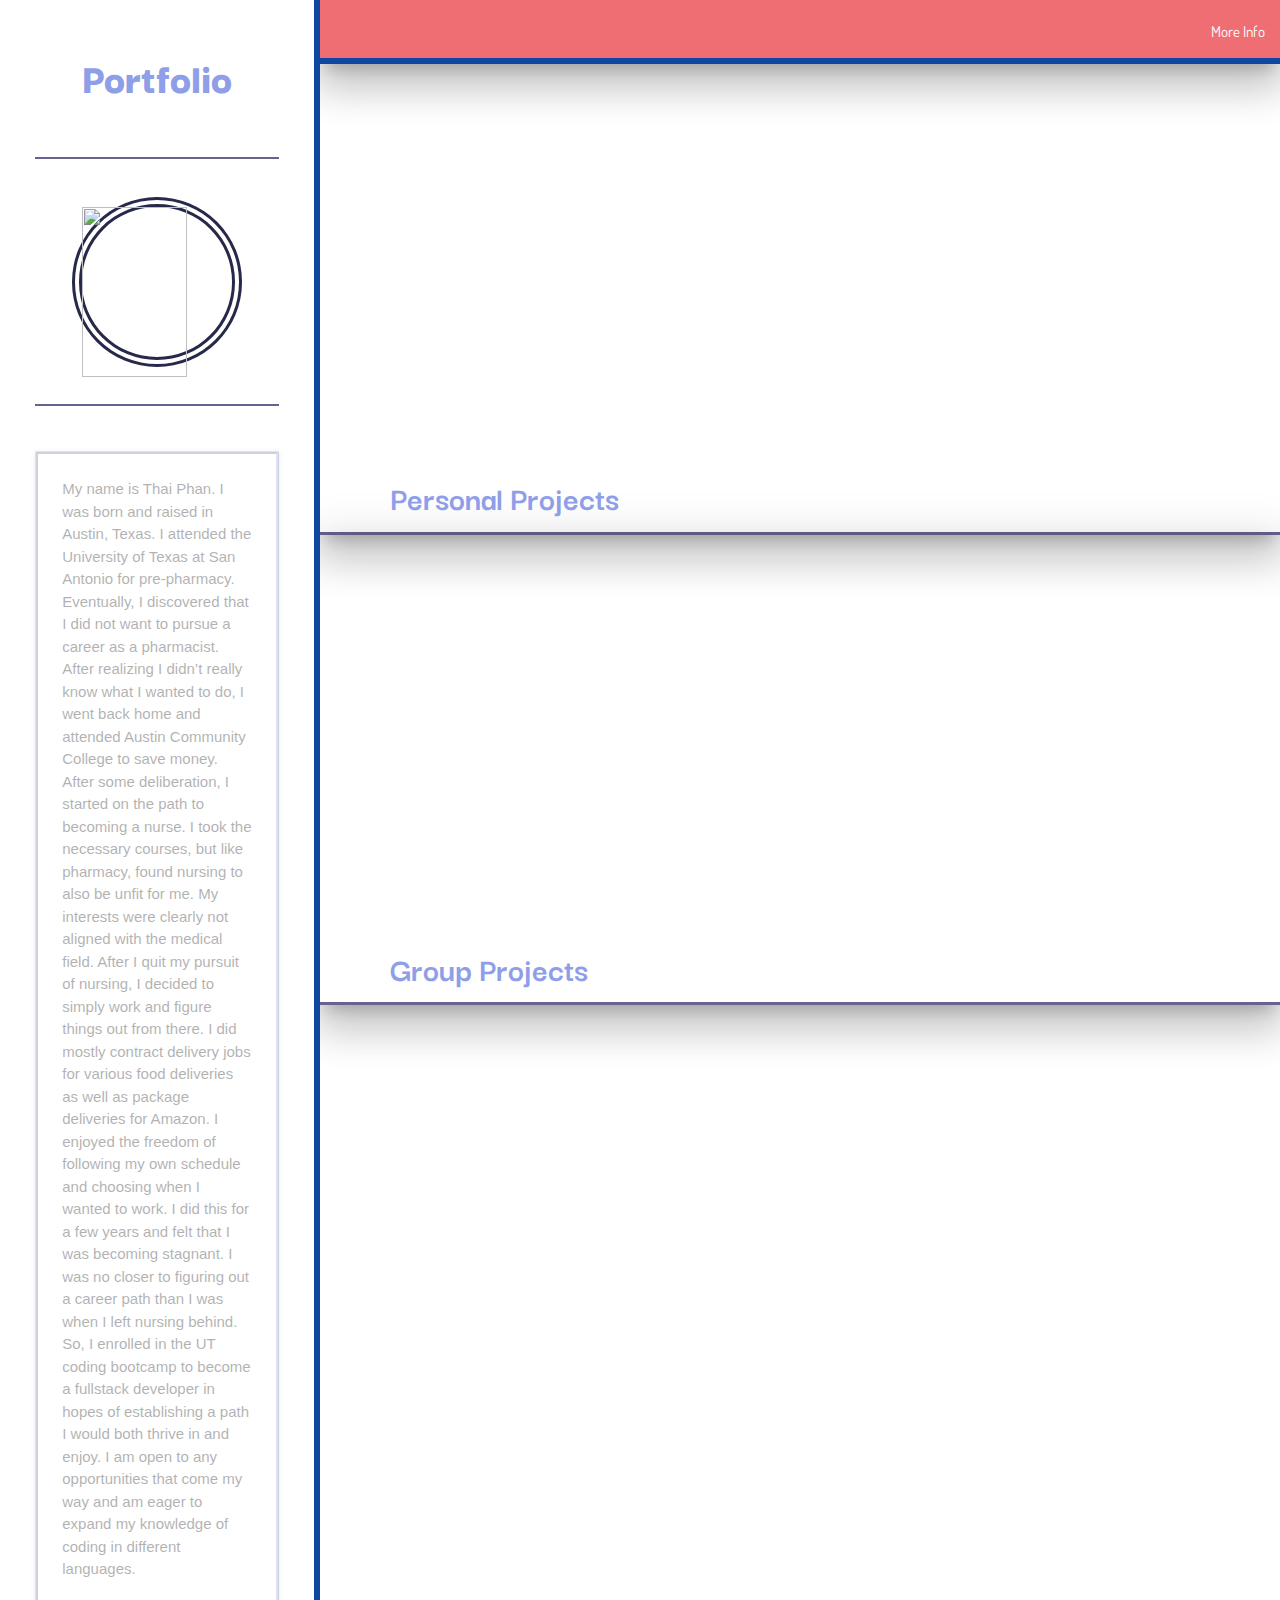
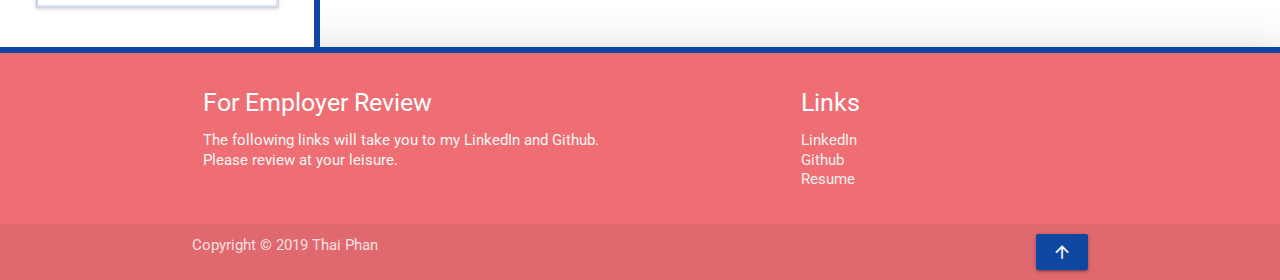
==== commit b4e5e83e: "updated header css" ====
--- a/test.html
+++ b/test.html
@@ -2,12 +2,16 @@
 <html lang="en-us">
 
     <head>
+
         <meta charset="UTF-8">
         <title>My Portfolio</title>
 
         <!-- CSS Files -->
         <link rel="stylesheet" type="text/css" href="assets/css/reset.css">
         <link rel="stylesheet" type="text/css" href="assets/css/test.css">
+
+        <!-- Animate CSS -->
+        <link rel="stylesheet" href="https://cdnjs.cloudflare.com/ajax/libs/animate.css/3.7.2/animate.min.css">
 
         <!-- Jquery CDN -->
         <script src="https://code.jquery.com/jquery-3.4.1.min.js" integrity="sha256-CSXorXvZcTkaix6Yvo6HppcZGetbYMGWSFlBw8HfCJo=" crossorigin="anonymous"></script>
@@ -22,6 +26,7 @@
 
         <!-- Icons -->
         <link href="https://fonts.googleapis.com/icon?family=Material+Icons" rel="stylesheet">
+        
     </head>
 
     <body>
@@ -32,13 +37,13 @@
             <div class="row row-flex" id="pageRow">
                 
                 <!-- Side Column -->
-                <div class="col s2 card z-depth-0" id="sideBar">
+                <div class="col s3 card z-depth-0" id="sideBar">
                     <div class="card-content">
-                        <h3 style="text-align: center; margin-bottom: 55px;"><a id="portfolio" href="https://github.com/tp222/My-Porfolio.git" target="_blank">Portfolio</a></h3>
+                        <h3 style="text-align: center; margin-bottom: 55px; font-weight: bolder;"><a id="portfolio" href="https://github.com/tp222/My-Porfolio.git" target="_blank">Portfolio</a></h3>
                         <ul>
                             <li><hr></li>
                             <li><br></li>
-                            <li><img id="avatar" src="assets/images/IMG_20190319_120400.jpg"></li>
+                            <li><img class="animated pulse infinite" id="avatar" src="assets/images/IMG_20190319_120400.jpg"></li>
                             <li><br></li>
                             <li><hr></li>
                             <li><br></li>
@@ -56,7 +61,7 @@
                 </div>
 
                 <!-- Main Body -->
-                <div class="col s10 container-fluid col-body" style="padding-right: 0px; padding-left: 0px;">
+                <div class="col s9 container-fluid col-body" style="padding-right: 0px; padding-left: 0px;">
                     <div class="row" id="bodyRow">
 
                         <!-- Nav Bar -->
@@ -85,7 +90,7 @@
                                         <div class="row">
 
                                             <!-- Star Wars Game Card -->
-                                            <div class="col s12 m7">
+                                            <div class="col s12">
                                                 <h5 class="thumb-title">Star Wars Game</h5>
                                                 <div id="project-card" class="card horizontal z-depth-5">
                                                     <div class="card-image">
@@ -103,7 +108,7 @@
                                             </div>
 
                                             <!-- Halo Trivia Game Card -->
-                                            <div class="col s12 m7">
+                                            <div class="col s12">
                                                 <h5 class="thumb-title">Halo Trivia Game</h5>
                                                 <div id="project-card" class="card horizontal z-depth-5">
                                                     <div class="card-image">
@@ -115,6 +120,24 @@
                                                         </div>
                                                         <div id="cl-bg" class="card-action">
                                                             <a id="repository" href="https://github.com/tp222/TriviaGame.git" target="_blank">Repository</a>
+                                                        </div>
+                                                    </div>
+                                                </div>
+                                            </div>
+
+                                            <!-- Friend-Finder App -->
+                                            <div class="col s12">
+                                                <h5 class="thumb-title">Friend Finder</h5>
+                                                <div id="project-card" class="card horizontal z-depth-5">
+                                                    <div class="card-image">
+                                                        <a href="https://tp222.github.io/TriviaGame/" target="_blank"><img class="thumbnail" src="assets/images/thumbnails/friend-finder.png" style="width: 350px; height: 200px;"></a>
+                                                    </div>
+                                                    <div class="card-stacked">
+                                                        <div class="cc-bg card-content">
+                                                            <p class="thumb-text">Need a companion?? Look no further! Match with trainers and pokemon alike!</p>
+                                                        </div>
+                                                        <div id="cl-bg" class="card-action">
+                                                            <a id="repository" href="https://github.com/tp222/Friend-Finder.git" target="_blank">Repository</a>
                                                         </div>
                                                     </div>
                                                 </div>
@@ -144,7 +167,7 @@
                                             <div class="row">
         
                                                 <!-- Ethnic Eats Card -->
-                                                <div class="col s12 m7">
+                                                <div class="col s12">
                                                     <h5 class="thumb-title">Ethnic Eats</h5>
                                                     <div id="project-card" class="card horizontal z-depth-5">
                                                         <div class="card-image">
@@ -162,7 +185,7 @@
                                                 </div>
             
                                                 <!-- Literary Fitness Card -->
-                                                <div class="col s12 m7">
+                                                <div class="col s12">
                                                     <h5 class="thumb-title">Lit-Fit</h5>
                                                     <div id="project-card" class="card horizontal z-depth-5">
                                                         <div class="card-image">
@@ -170,7 +193,7 @@
                                                         </div>
                                                         <div class="card-stacked">
                                                             <div class="cc-bg card-content">
-                                                                <p class="thumb-text">A simple Star Wars click RPG game. Choose a player and battle it out against both friend and foe! See if you have what it takes to be the ultimate warrior!!</p>
+                                                                <p class="thumb-text">There are many health trackers for the body, but what about the mind? Reading essential to mental fitness and Lit-Fit will allow bookletes everywhere to track their gains!</p>
                                                             </div>
                                                             <div id="cl-bg" class="card-action">
                                                                 <a id="repository" href="https://github.com/tp222/Project-2.git" target="_blank">Repository</a>
--- a/assets/css/test.css
+++ b/assets/css/test.css
@@ -5,13 +5,12 @@
 #portfolio {
     font-family: 'Darker Grotesque', sans-serif;
     color: #8F9EE8;
-    font-weight: bold;
+    font-weight: bolder;
 }
 
 #collap-head-projects {
     padding-top: 5px;
     padding-bottom: 5px;
-    color: #8F9EE8;
     background-image: url(../images/backgrounds/prism.png);
     border-bottom: solid 3px #69618F;
 }
@@ -19,31 +18,32 @@
 #collap-head-group {
     padding-top: 5px;
     padding-bottom: 5px;
-    color: #8F9EE8;
     background-image: url(../images/backgrounds/prism.png);
     border-bottom: solid 3px #69618F;
 }
 
 #parallax-container {
-    height: 450px;
+    height: 400px;
 }
-
 
 .header {
     margin-top: 10px;
     margin-bottom: 10px;
     margin-left: 55px;
+    color: #8F9EE8;
     font-family: 'Darker Grotesque', sans-serif;
+    font-weight: bold;
 }
 
 #project-card {
     border-left: solid 5px #0d47a1;
     margin-left: auto;
     margin-right: auto;
+    width: 100%;
 }
 
 #collap-body-bg {
-    background-image: url(../images/backgrounds/interlaced.png);
+    background-image: url(../images/backgrounds/interlaced2.png);
 }
 
 .cc-bg {
@@ -103,9 +103,11 @@
     display: block;
     margin-left: auto;
     margin-right: auto;
-    width: 65%;
+    width: 70%;
     height: 170px;
-    border: outset 3px #262949;
+    border: double 10px #262949;
+    
+
 }
 
 #sideBar {
@@ -124,7 +126,7 @@
 #card-bio {
     opacity: 0.3;
     background-color: white;
-    border: outset 3px #8F9EE8;
+    border: ridge 3px #8F9EE8;
 }
 
 #pageRow {
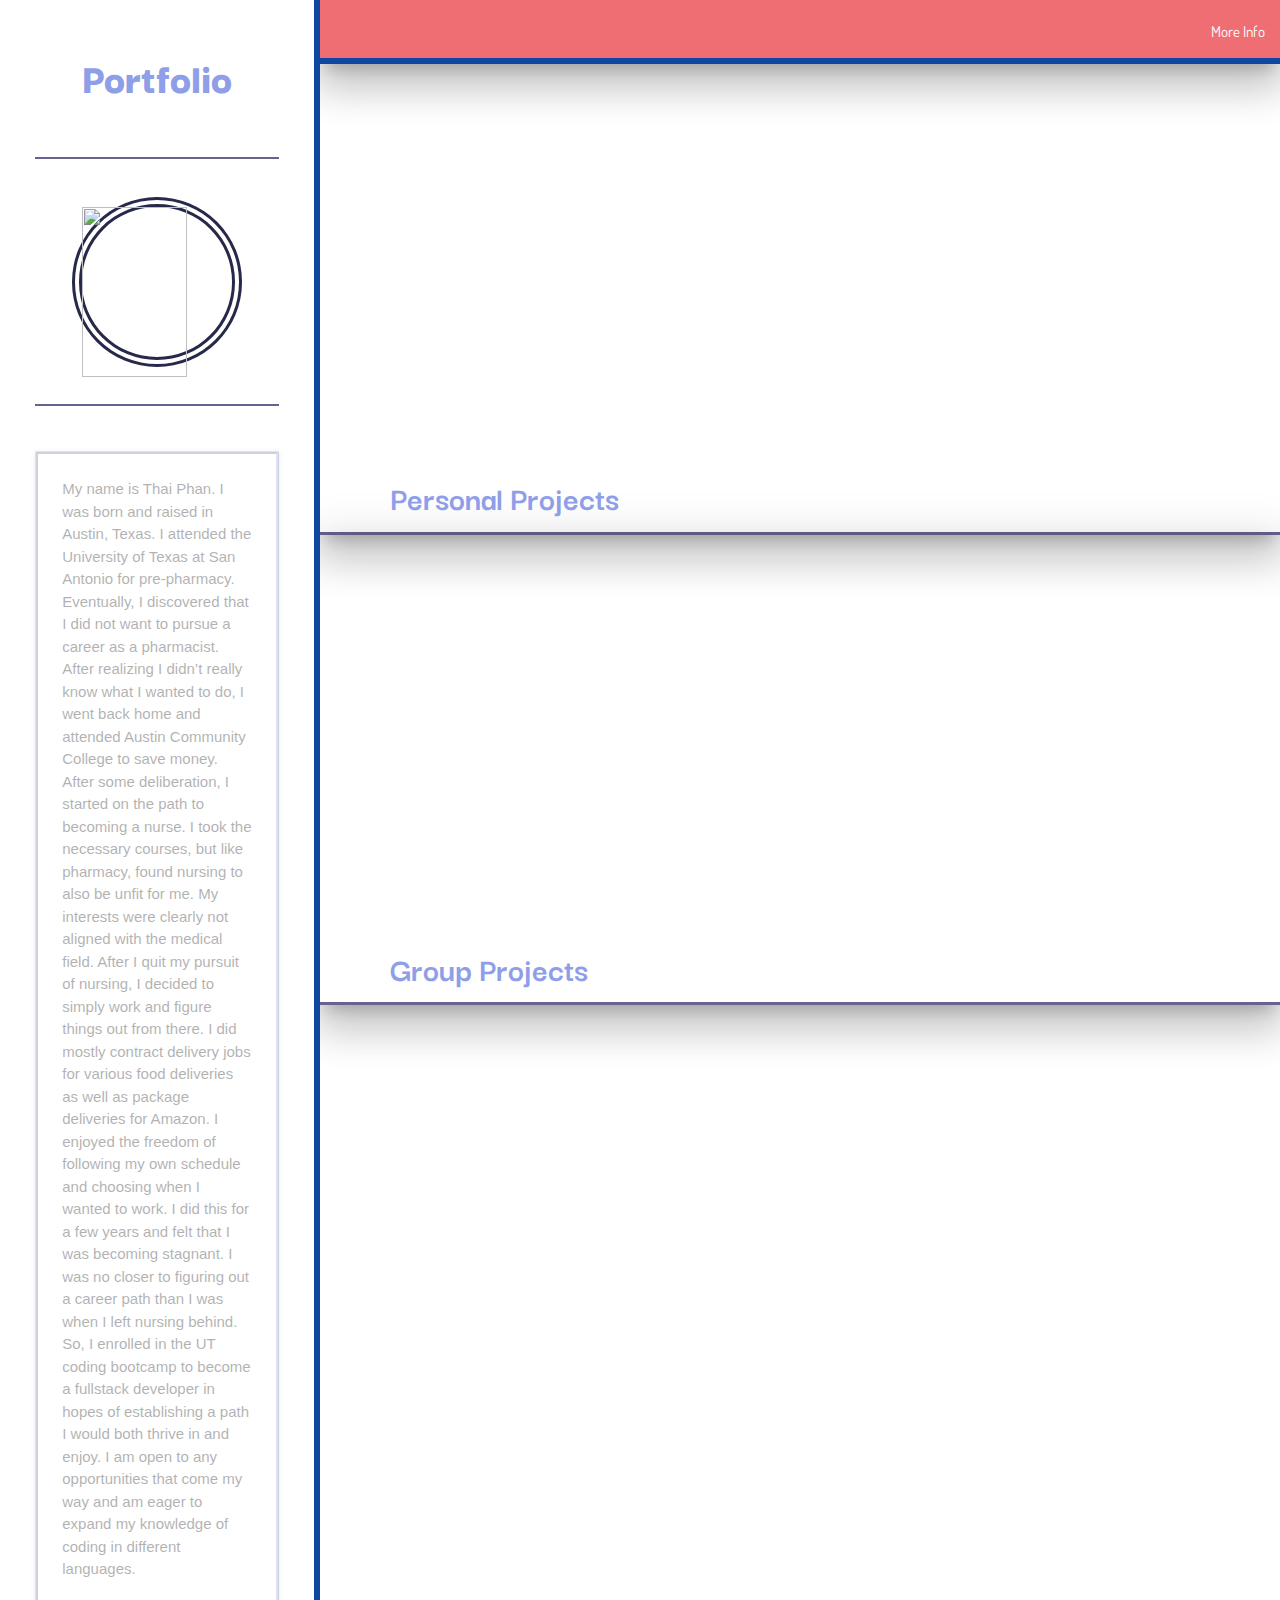
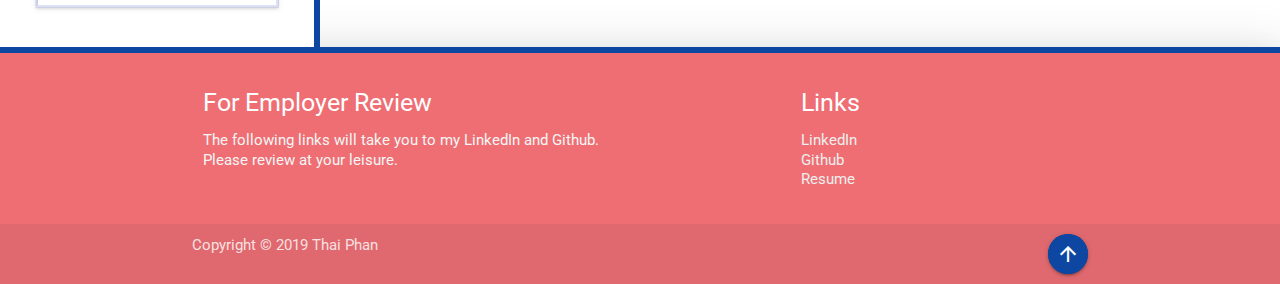
==== commit 7bdb272d: "added animations" ====
--- a/test.html
+++ b/test.html
@@ -26,7 +26,7 @@
 
         <!-- Icons -->
         <link href="https://fonts.googleapis.com/icon?family=Material+Icons" rel="stylesheet">
-        
+
     </head>
 
     <body>
@@ -43,7 +43,7 @@
                         <ul>
                             <li><hr></li>
                             <li><br></li>
-                            <li><img class="animated pulse infinite" id="avatar" src="assets/images/IMG_20190319_120400.jpg"></li>
+                            <li><img class="animated pulse infinite slow" id="avatar" src="assets/images/IMG_20190319_120400.jpg"></li>
                             <li><br></li>
                             <li><hr></li>
                             <li><br></li>
@@ -60,8 +60,9 @@
                     </div>
                 </div>
 
-                <!-- Main Body -->
+                <!-- Main Body Container -->
                 <div class="col s9 container-fluid col-body" style="padding-right: 0px; padding-left: 0px;">
+                    <!-- Main Body Row -->
                     <div class="row" id="bodyRow">
 
                         <!-- Nav Bar -->
@@ -91,8 +92,8 @@
 
                                             <!-- Star Wars Game Card -->
                                             <div class="col s12">
-                                                <h5 class="thumb-title">Star Wars Game</h5>
-                                                <div id="project-card" class="card horizontal z-depth-5">
+                                                <h5 class="thumb-title animated fadeIn delay-1s">Star Wars Game</h5>
+                                                <div id="project-card" class="card horizontal z-depth-5 animated fadeInRight">
                                                     <div class="card-image">
                                                         <a href="https://tp222.github.io/Star_Wars/" target="_blank"><img class="thumbnail" src="assets/images/thumbnails/star-wars.jpg" style="width: 350px; height: 200px;"></a>
                                                     </div>
@@ -109,8 +110,8 @@
 
                                             <!-- Halo Trivia Game Card -->
                                             <div class="col s12">
-                                                <h5 class="thumb-title">Halo Trivia Game</h5>
-                                                <div id="project-card" class="card horizontal z-depth-5">
+                                                <h5 class="thumb-title animated fadeIn delay-1s">Halo Trivia Game</h5>
+                                                <div id="project-card" class="card horizontal z-depth-5 animated fadeInRight">
                                                     <div class="card-image">
                                                         <a href="https://tp222.github.io/TriviaGame/" target="_blank"><img class="thumbnail" src="assets/images/thumbnails/halo-infinite-8k-d0-3840x2160.jpg" style="width: 350px; height: 200px;"></a>
                                                     </div>
@@ -127,8 +128,8 @@
 
                                             <!-- Friend-Finder App -->
                                             <div class="col s12">
-                                                <h5 class="thumb-title">Friend Finder</h5>
-                                                <div id="project-card" class="card horizontal z-depth-5">
+                                                <h5 class="thumb-title animated fadeIn delay-1s">Friend Finder</h5>
+                                                <div id="project-card" class="card horizontal z-depth-5 animated fadeInRight">
                                                     <div class="card-image">
                                                         <a href="https://tp222.github.io/TriviaGame/" target="_blank"><img class="thumbnail" src="assets/images/thumbnails/friend-finder.png" style="width: 350px; height: 200px;"></a>
                                                     </div>
@@ -168,8 +169,8 @@
         
                                                 <!-- Ethnic Eats Card -->
                                                 <div class="col s12">
-                                                    <h5 class="thumb-title">Ethnic Eats</h5>
-                                                    <div id="project-card" class="card horizontal z-depth-5">
+                                                    <h5 class="thumb-title animated fadeIn delay-1s">Ethnic Eats</h5>
+                                                    <div id="project-card" class="card horizontal z-depth-5 animated fadeInRight">
                                                         <div class="card-image">
                                                             <a href="https://tp222.github.io/Project_1/" target="_blank"><img class="thumbnail" src="assets/images/thumbnails/scrnli_7_26_2019_1-36-22 PM.jpeg" style="width: 350px; height: 200px;"></a>
                                                         </div>
@@ -186,8 +187,8 @@
             
                                                 <!-- Literary Fitness Card -->
                                                 <div class="col s12">
-                                                    <h5 class="thumb-title">Lit-Fit</h5>
-                                                    <div id="project-card" class="card horizontal z-depth-5">
+                                                    <h5 class="thumb-title animated fadeIn delay-1s">Lit-Fit</h5>
+                                                    <div id="project-card" class="card horizontal z-depth-5 animated fadeInRight">
                                                         <div class="card-image">
                                                             <a href="https://project2-teas.herokuapp.com/" target="_blank"><img class="thumbnail" src="assets/images/thumbnails/lit-fit.png" style="width: 350px; height: 200px;"></a>
                                                         </div>
@@ -241,7 +242,7 @@
             <div class="footer-copyright">
                 <div id="cr" class="container">
                     Copyright © 2019 Thai Phan
-                    <a id="top" class="grey-text text-lighten-4 right waves-effect waves-light btn" href="#!"><i class="material-icons">
+                    <a id="top" class="grey-text text-lighten-4 right waves-effect waves-light btn btn-floating pulse" style="border-radius: 50%;" href="#!"><i class="material-icons">
                         arrow_upward
                         </i></a>
                 </div>
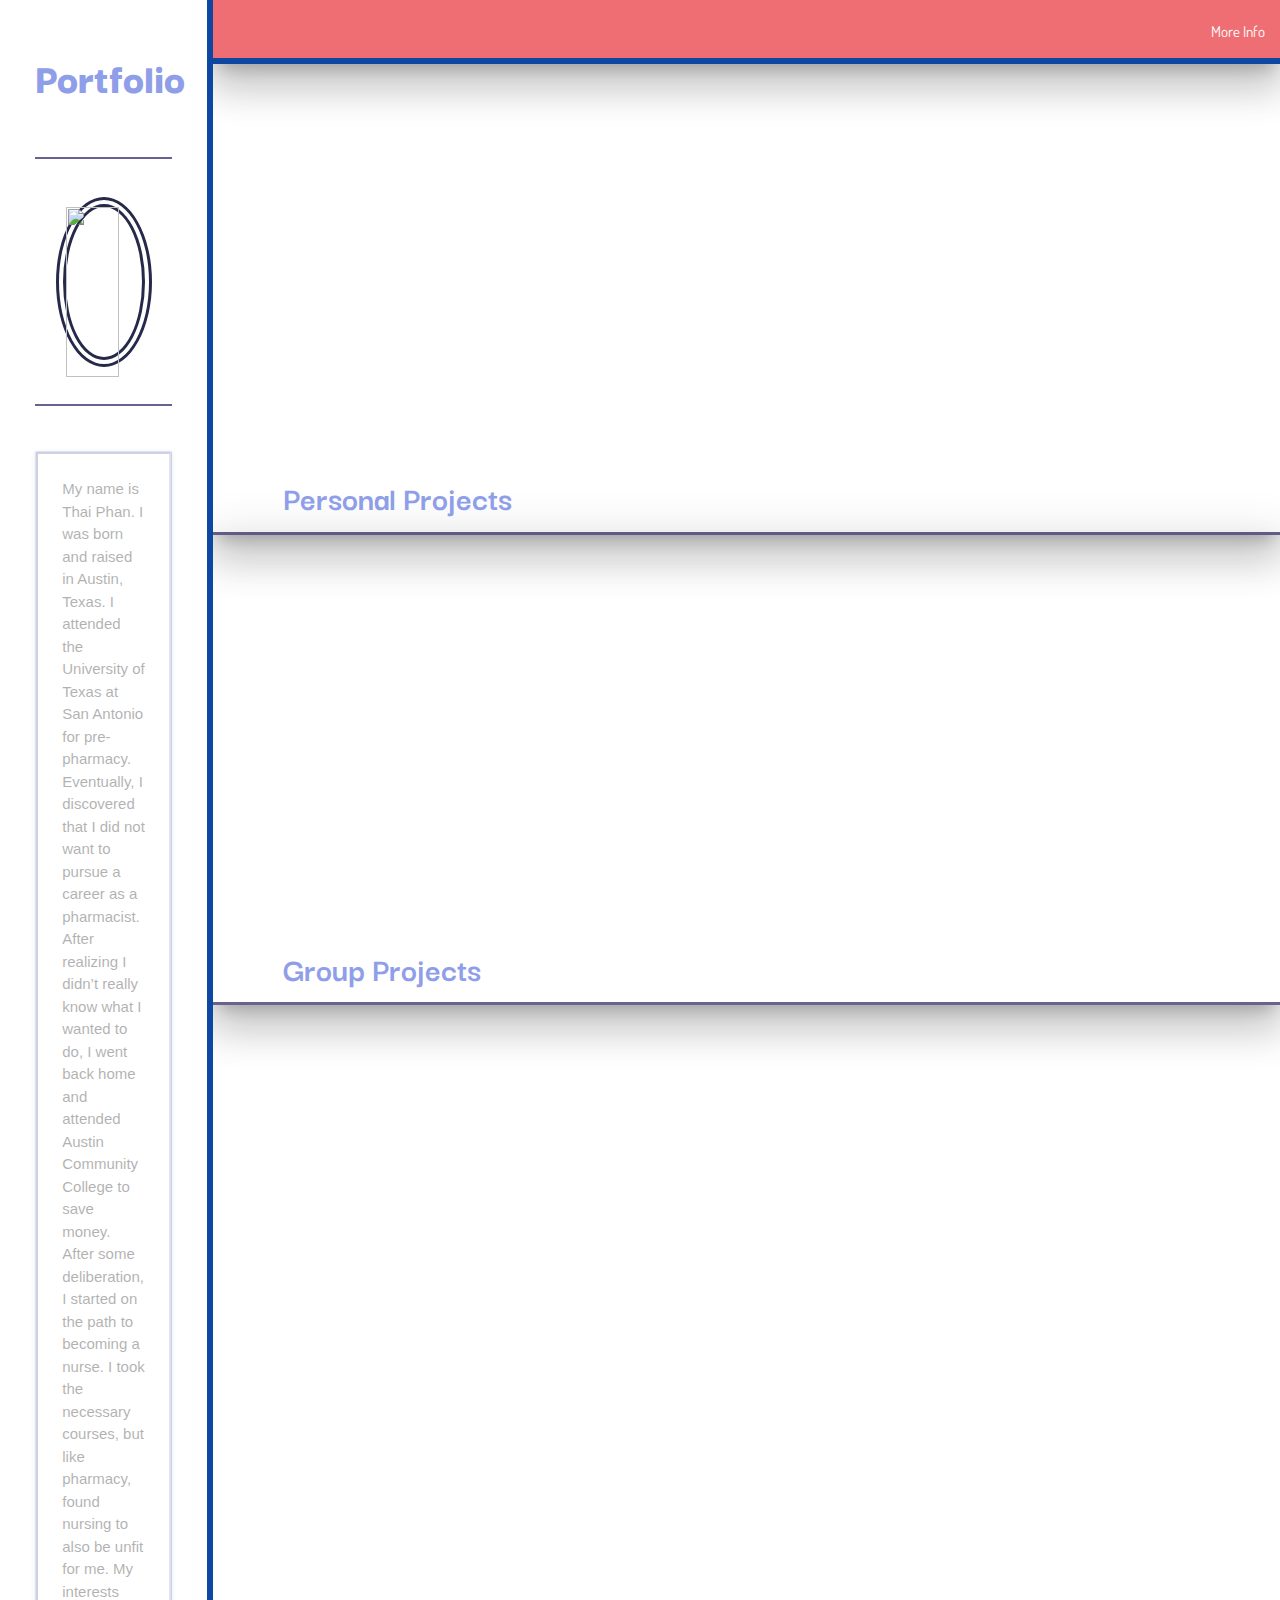
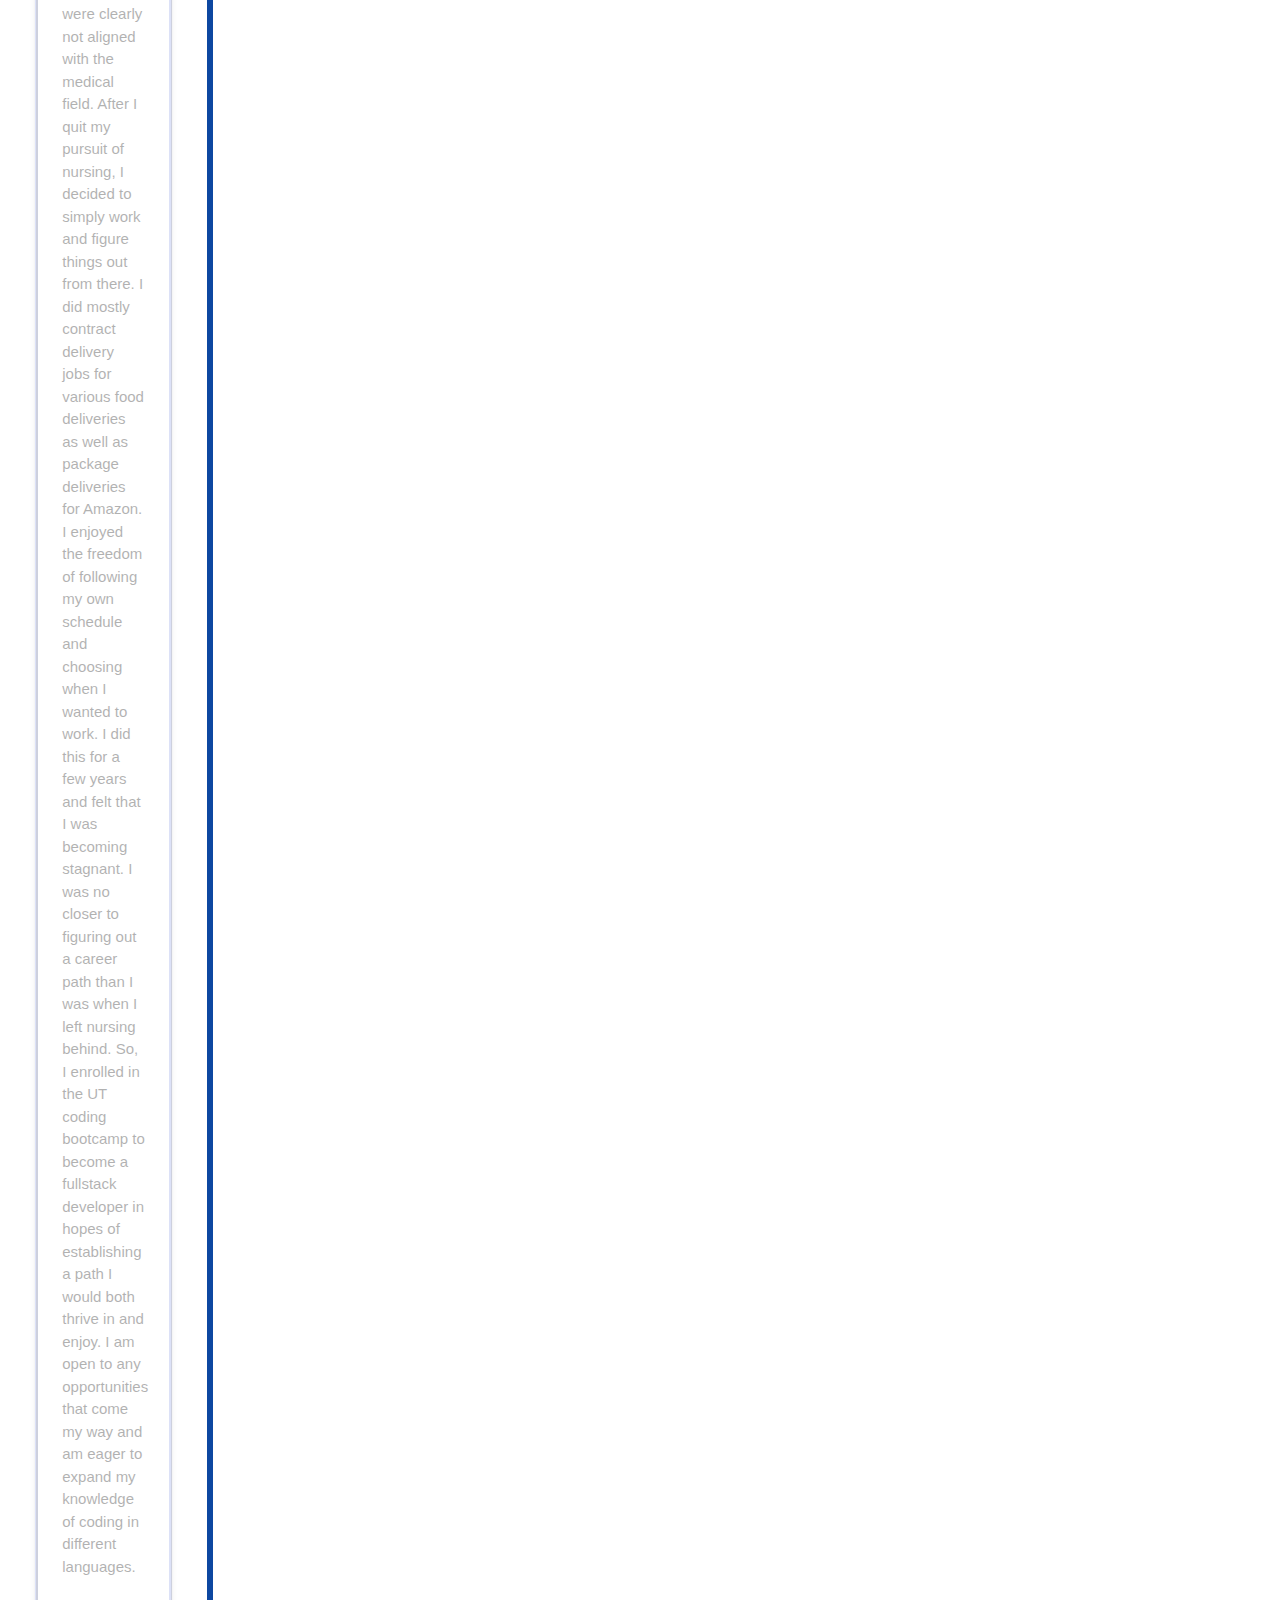
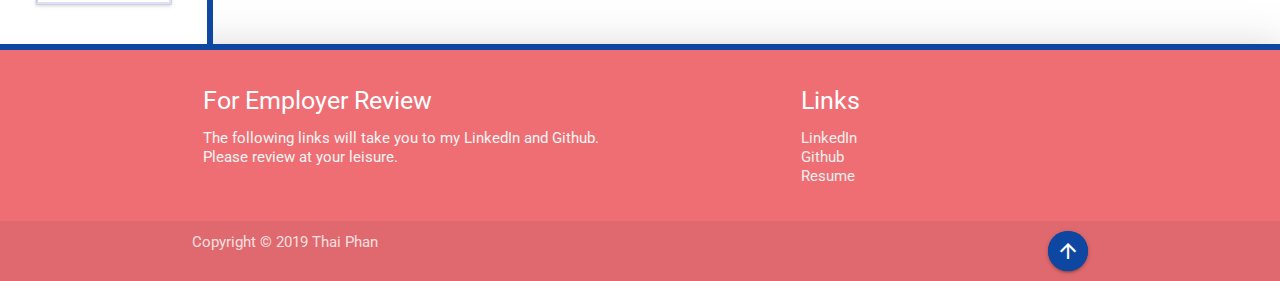
==== commit 880abaca: "changed screen size" ====
--- a/test.html
+++ b/test.html
@@ -37,7 +37,7 @@
             <div class="row row-flex" id="pageRow">
                 
                 <!-- Side Column -->
-                <div class="col s3 card z-depth-0" id="sideBar">
+                <div class="col s3 l2 card z-depth-0" id="sideBar">
                     <div class="card-content">
                         <h3 style="text-align: center; margin-bottom: 55px; font-weight: bolder;"><a id="portfolio" href="https://github.com/tp222/My-Porfolio.git" target="_blank">Portfolio</a></h3>
                         <ul>
@@ -61,7 +61,7 @@
                 </div>
 
                 <!-- Main Body Container -->
-                <div class="col s9 container-fluid col-body" style="padding-right: 0px; padding-left: 0px;">
+                <div class="col s9 l10 container-fluid col-body" style="padding-right: 0px; padding-left: 0px;">
                     <!-- Main Body Row -->
                     <div class="row" id="bodyRow">
 
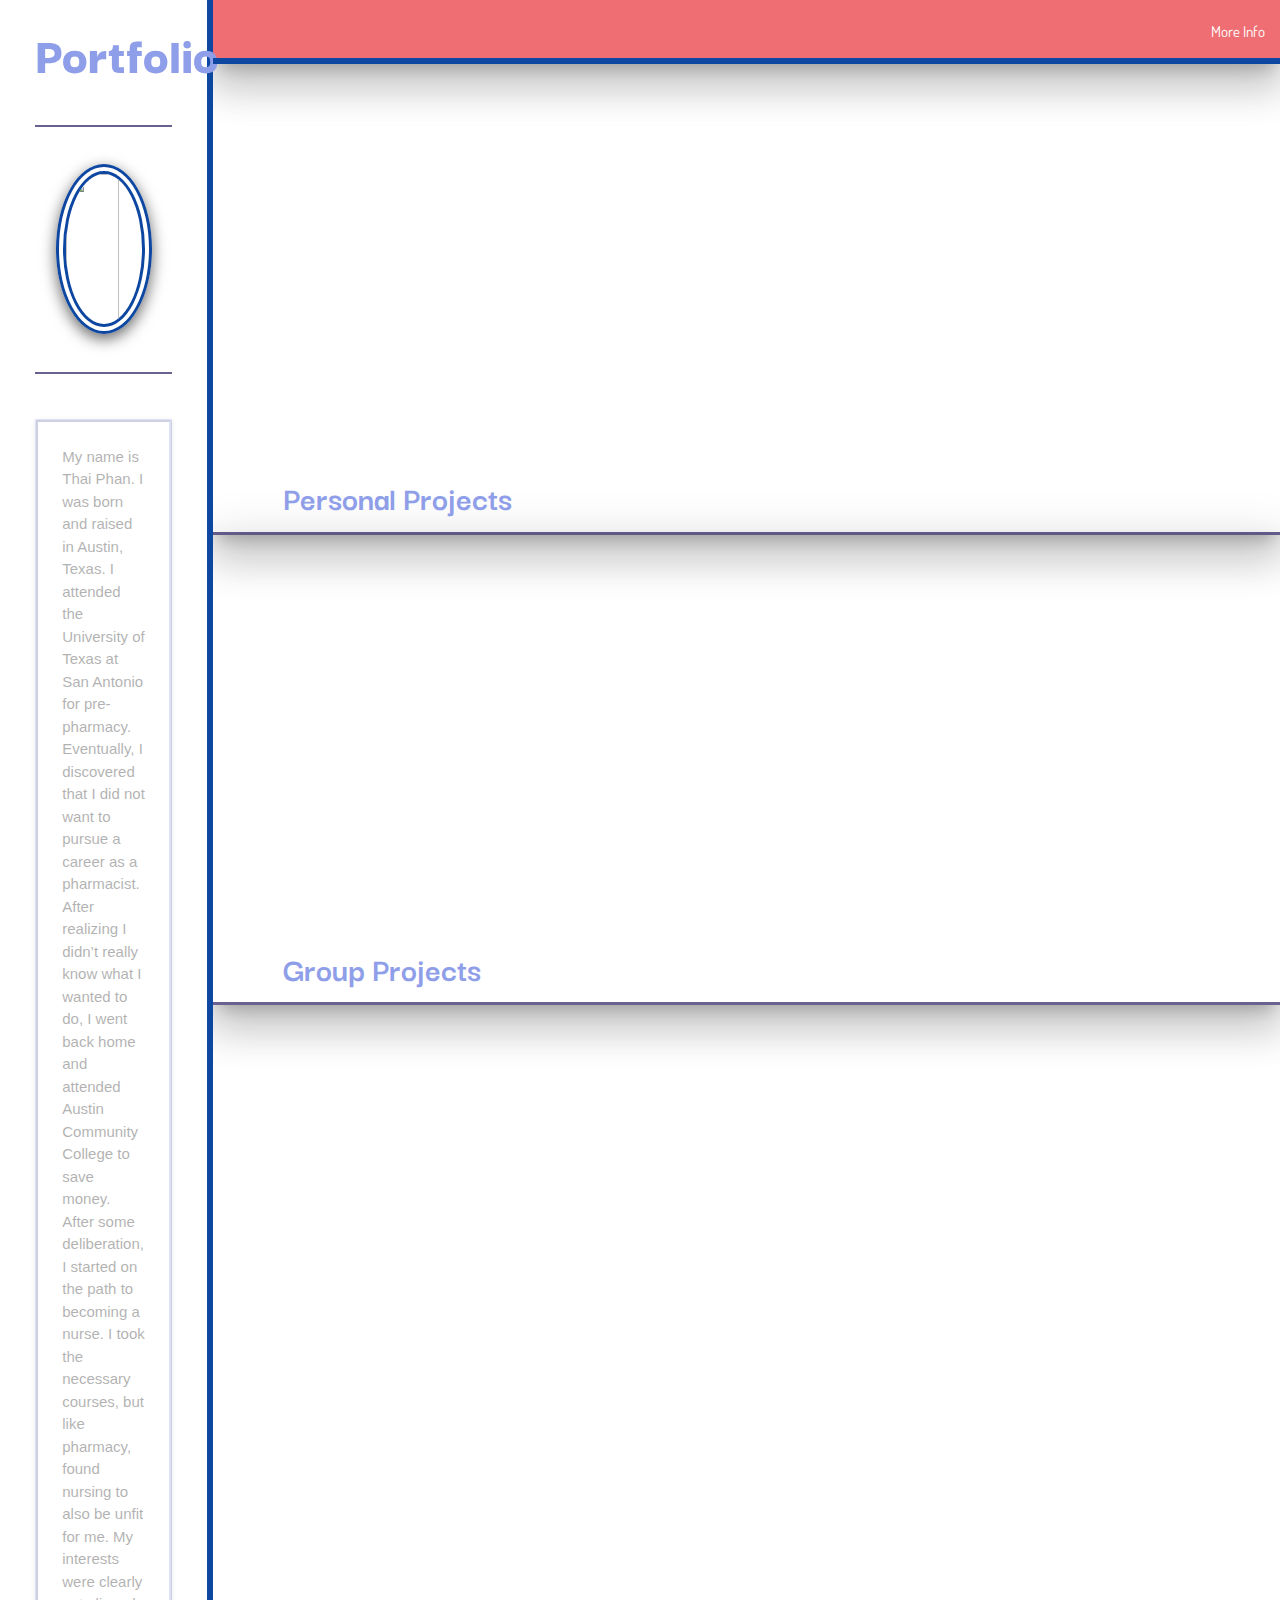
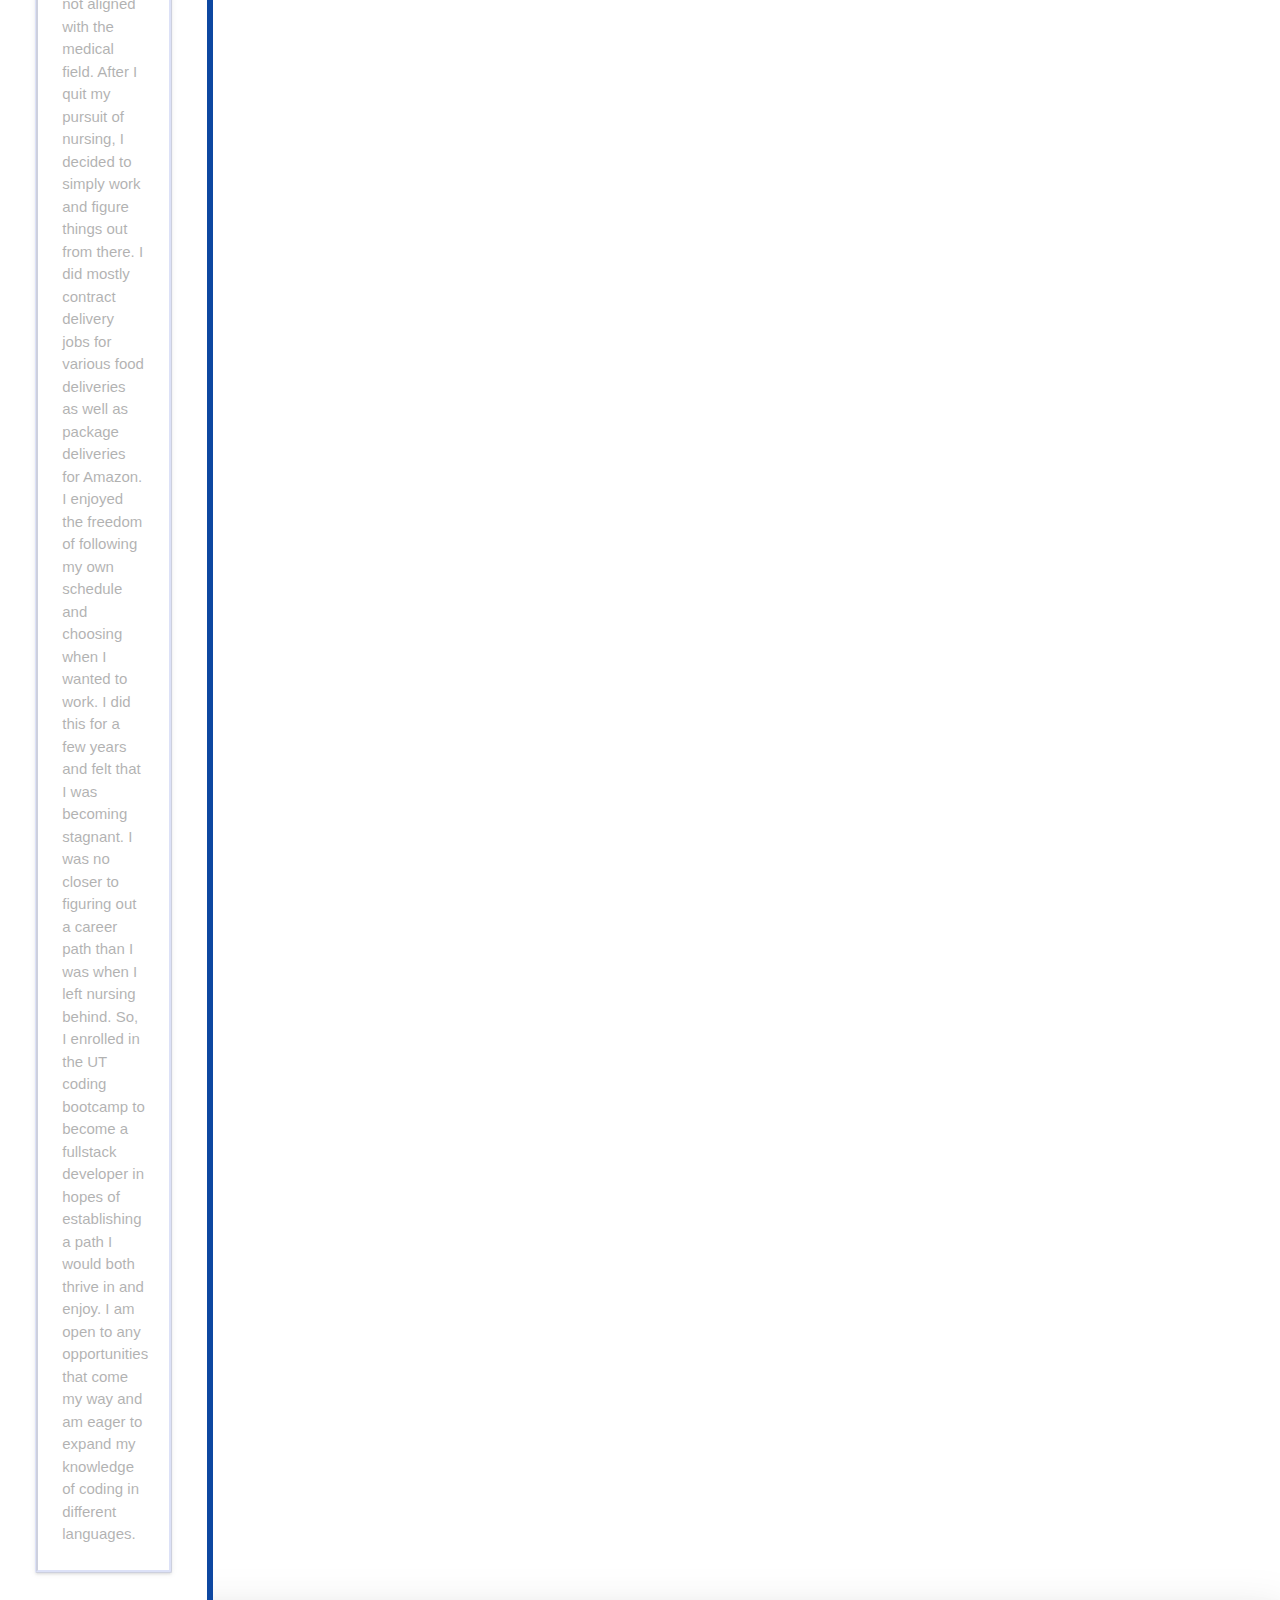
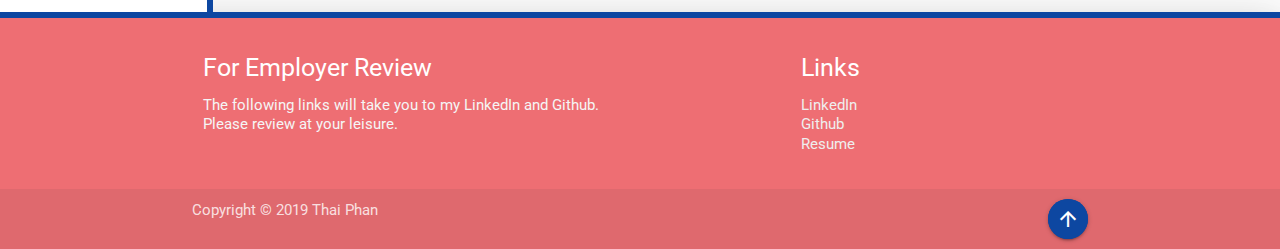
==== commit c2a70c00: "floating animation" ====
--- a/test.html
+++ b/test.html
@@ -39,11 +39,11 @@
                 <!-- Side Column -->
                 <div class="col s3 l2 card z-depth-0" id="sideBar">
                     <div class="card-content">
-                        <h3 style="text-align: center; margin-bottom: 55px; font-weight: bolder;"><a id="portfolio" href="https://github.com/tp222/My-Porfolio.git" target="_blank">Portfolio</a></h3>
+                        <h2 style="text-align: center; margin-bottom: 55px; font-weight: bolder; margin-top: 0px; margin-bottom: 40px;"><a id="portfolio" href="https://github.com/tp222/My-Porfolio.git" target="_blank">Portfolio</a></h2>
                         <ul>
                             <li><hr></li>
                             <li><br></li>
-                            <li><img class="animated pulse infinite slow" id="avatar" src="assets/images/IMG_20190319_120400.jpg"></li>
+                            <li><img class="float" id="avatar" src="assets/images/IMG_20190319_120400.jpg"></li>
                             <li><br></li>
                             <li><hr></li>
                             <li><br></li>
--- a/assets/css/test.css
+++ b/assets/css/test.css
@@ -105,9 +105,29 @@
     margin-right: auto;
     width: 70%;
     height: 170px;
-    border: double 10px #262949;
+    border: double 10px #0d47a1;
     
+    box-sizing: border-box;
+    overflow: hidden;
+    box-shadow: 0 5px 15px 0px rgba(0,0,0,0.6);
+    transform: translatey(0px);
+    animation: float 6s ease-in-out infinite;
+   
+}
 
+@keyframes float {
+	0% {
+		box-shadow: 0 5px 15px 0px rgba(0,0,0,0.6);
+		transform: translatey(0px);
+	}
+	50% {
+		box-shadow: 0 25px 15px 0px rgba(0,0,0,0.2);
+		transform: translatey(-10px);
+	}
+	100% {
+		box-shadow: 0 5px 15px 0px rgba(0,0,0,0.6);
+		transform: translatey(0px);
+	}
 }
 
 #sideBar {
